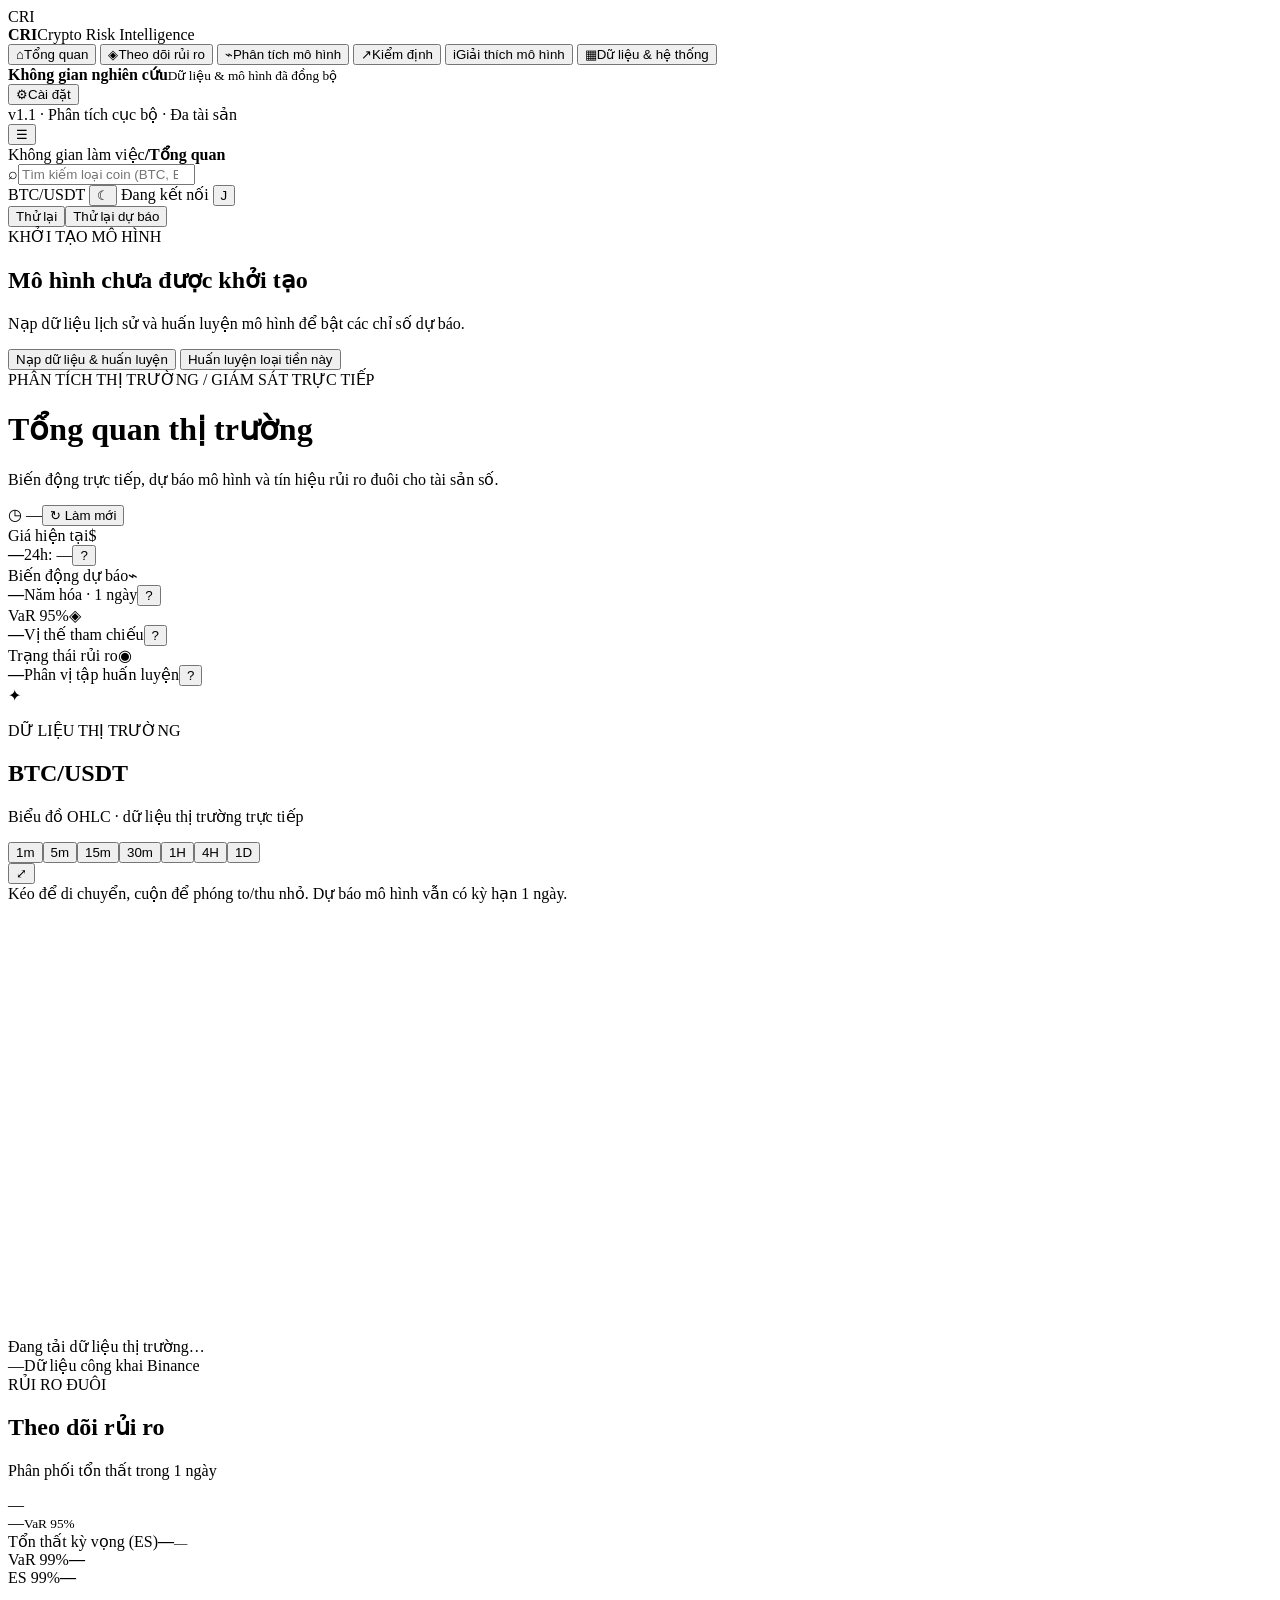
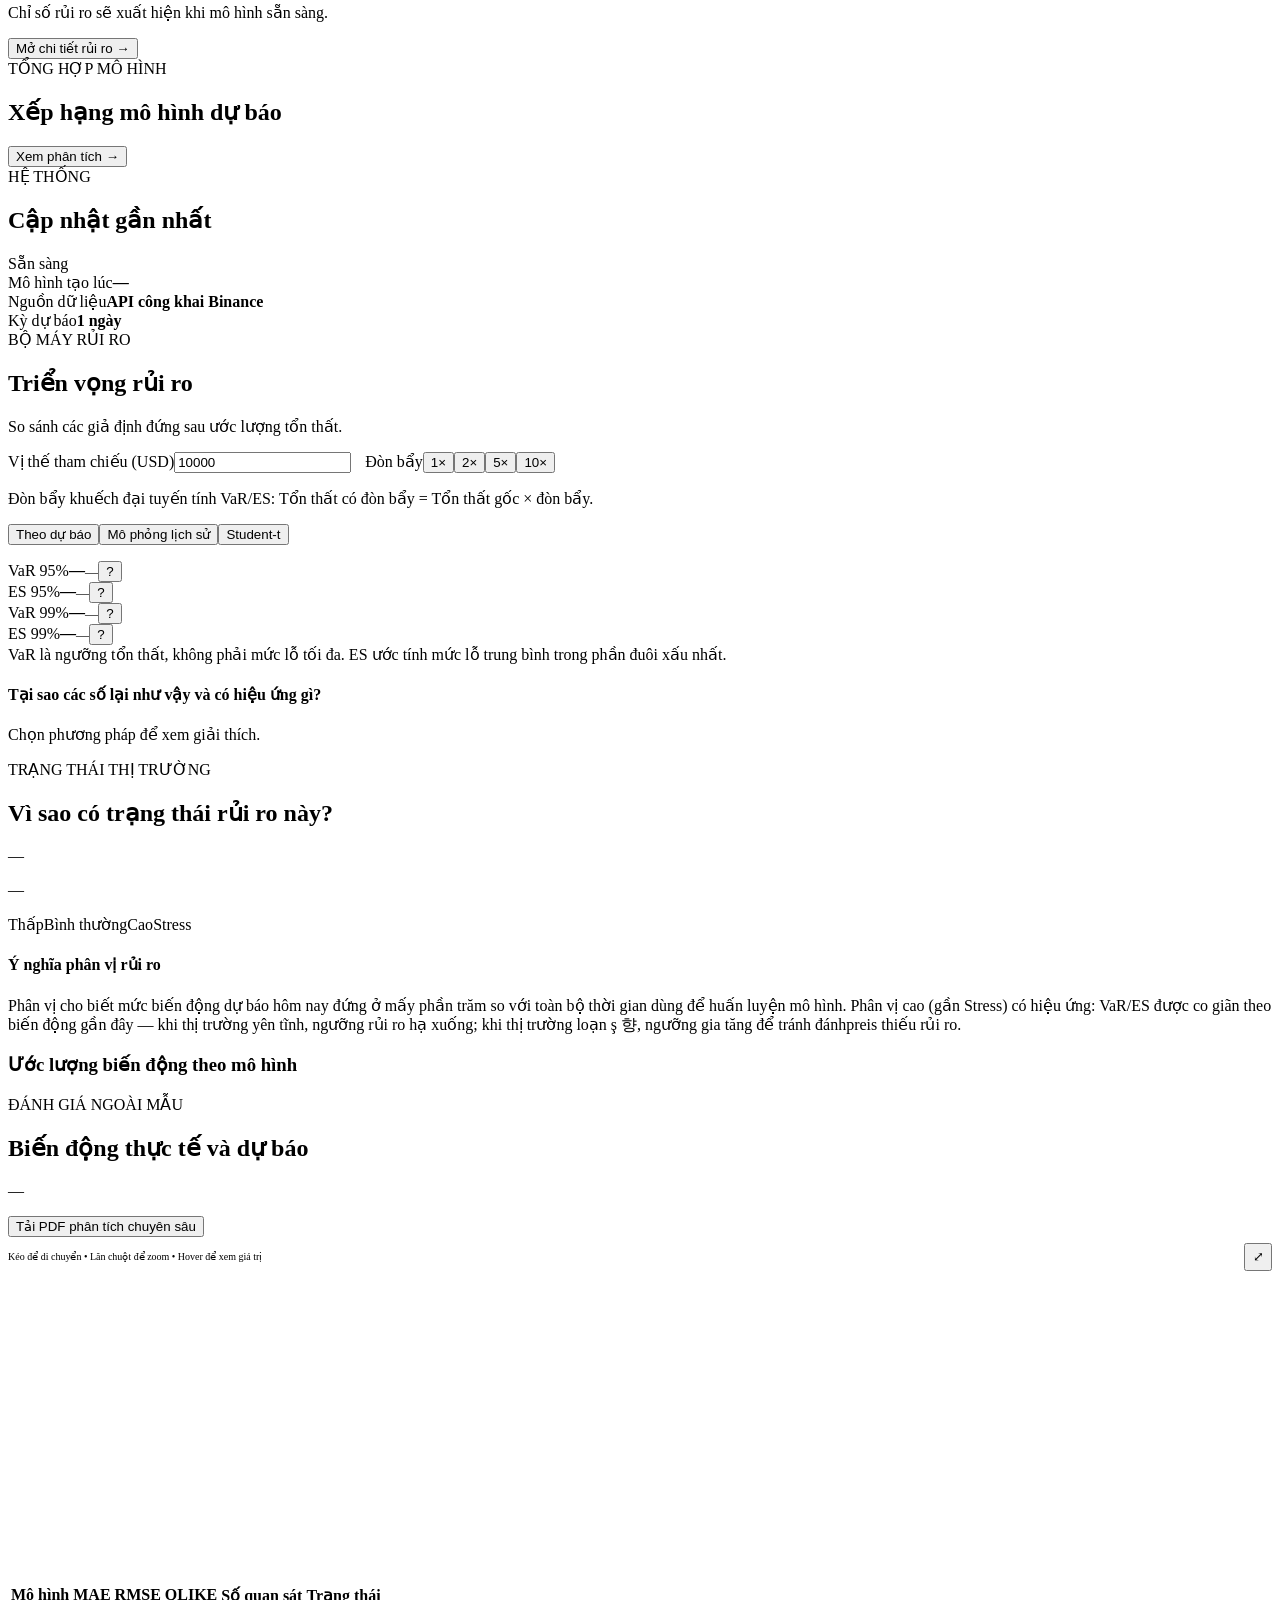
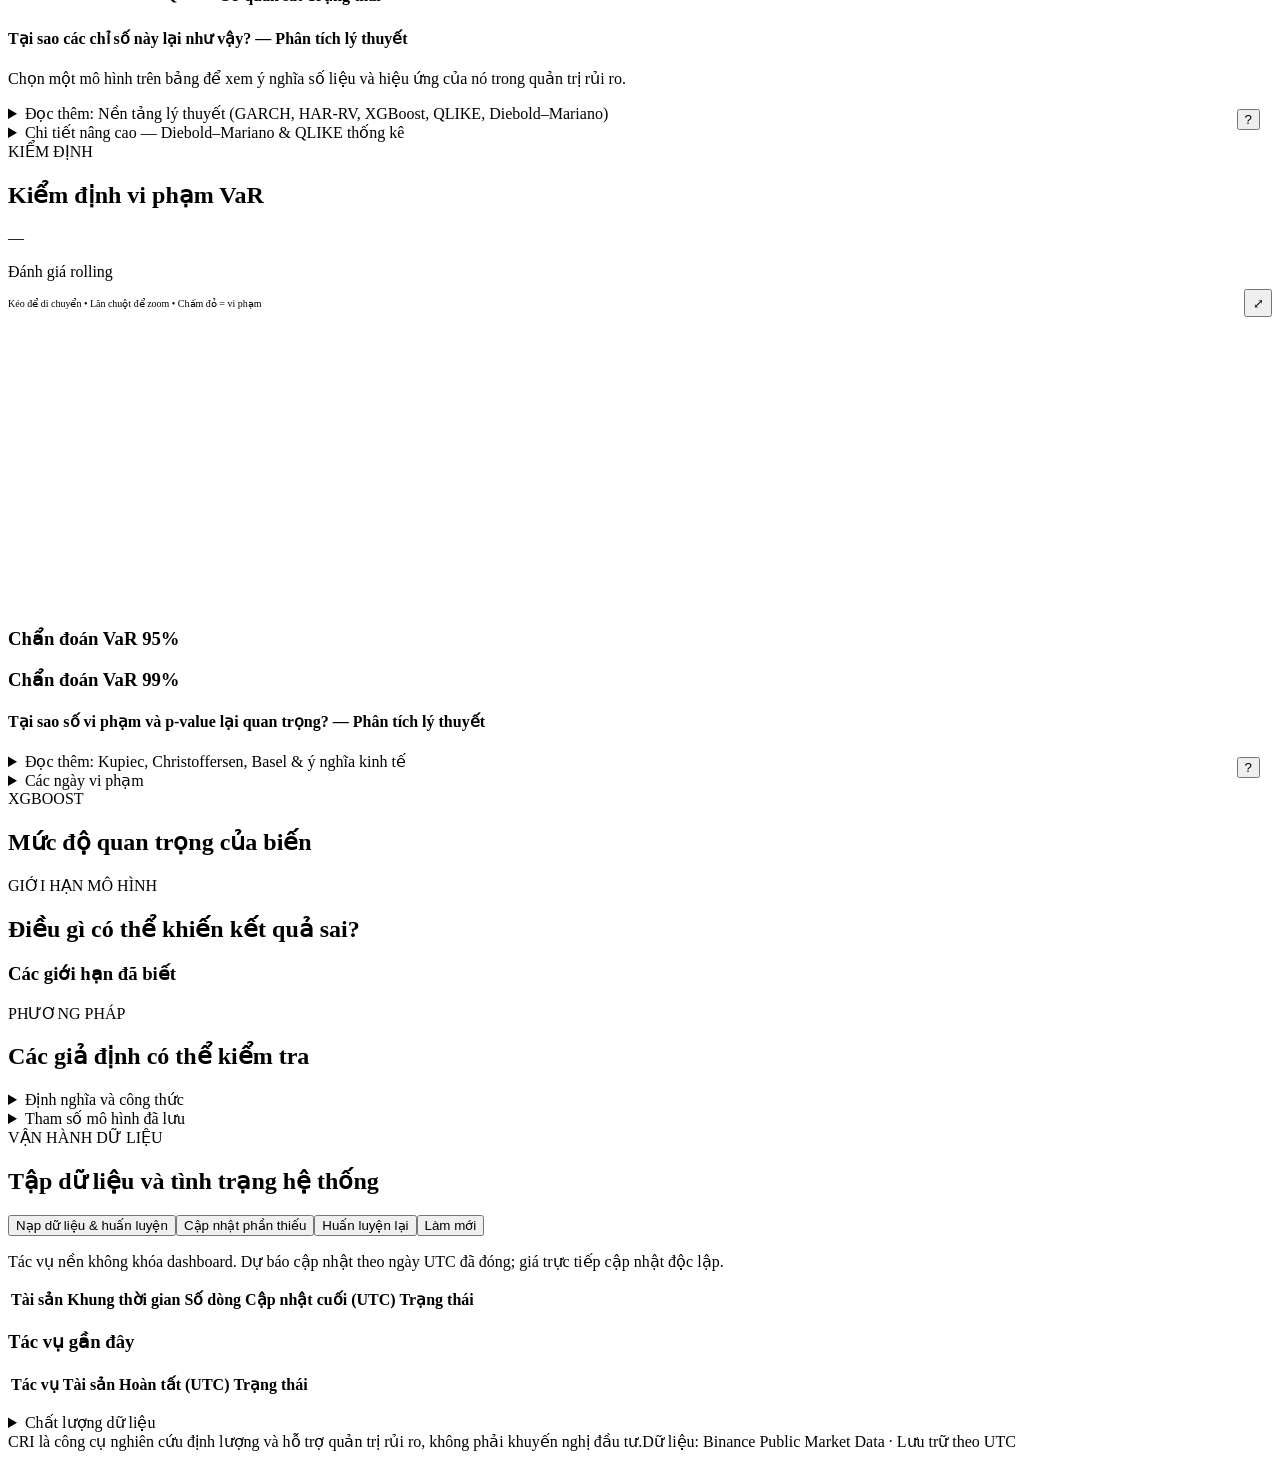
==== app/static/index.html @ 73b18fe4 "dashboard: import CRI v2 (35 coin, leverage, PDF report)" ====
<!doctype html>
<html lang="vi" data-theme="dark">
<head>
  <meta charset="utf-8">
  <meta name="viewport" content="width=device-width, initial-scale=1">
  <meta name="color-scheme" content="dark light">
  <title>CRI — Crypto Risk Intelligence</title>
  <link rel="stylesheet" href="/static/style.css">
</head>
<body>
  <div class="app-shell">
    <aside class="sidebar" id="sidebar">
      <div class="brand">
        <div class="brand-mark" aria-hidden="true"><span>C</span><span>R</span><span>I</span></div>
        <div><strong>CRI</strong><span>Crypto Risk Intelligence</span></div>
      </div>

      <nav class="primary-nav" aria-label="Điều hướng chính">
        <button class="nav-item active" data-view="dashboard"><span class="nav-icon">⌂</span><span>Tổng quan</span></button>
        <button class="nav-item" data-view="risk"><span class="nav-icon">◈</span><span>Theo dõi rủi ro</span></button>
        <button class="nav-item" data-view="models"><span class="nav-icon">⌁</span><span>Phân tích mô hình</span></button>
        <button class="nav-item" data-view="backtest"><span class="nav-icon">↗</span><span>Kiểm định</span></button>
        <button class="nav-item" data-view="explain"><span class="nav-icon">i</span><span>Giải thích mô hình</span></button>
        <button class="nav-item" data-view="data"><span class="nav-icon">▦</span><span>Dữ liệu &amp; hệ thống</span></button>
      </nav>

      <div class="sidebar-bottom">
        <div class="sidebar-note"><span class="live-dot"></span><div><strong>Không gian nghiên cứu</strong><small>Dữ liệu &amp; mô hình đã đồng bộ</small></div></div>
        <button class="nav-item" data-view="data"><span class="nav-icon">⚙</span><span>Cài đặt</span></button>
        <div class="sidebar-foot">v1.1 · Phân tích cục bộ · Đa tài sản</div>
      </div>
    </aside>

    <main class="app-main">
      <header class="topbar">
        <button class="icon-button mobile-menu" id="mobile-menu" aria-label="Mở menu">☰</button>
        <div class="breadcrumb"><span>Không gian làm việc</span><b>/</b><strong id="breadcrumb-title">Tổng quan</strong></div>
        <div class="topbar-actions">
          <div class="search-wrap" style="position:relative"><label class="search-box"><span>⌕</span><input id="global-search" type="search" placeholder="Tìm kiếm loại coin (BTC, ETH, SOL…)" aria-label="Tìm kiếm loại tiền điện tử" autocomplete="off"></label><div id="coin-dropdown" class="coin-dropdown hidden" role="listbox" aria-label="Chọn tài sản"></div></div>
          <span id="current-coin" class="status-pill ready" title="Tài sản đang xem">BTC/USDT</span>
          <button class="icon-button" id="theme-toggle" type="button" aria-label="Chuyển giao diện">☾</button>
<span id="conn-badge" class="status-pill neutral"><span class="status-dot"></span>Đang kết nối</span>
          <button class="avatar" type="button" aria-label="Tài khoản">J</button>
        </div>
      </header>

      <div id="stale-banner" class="notice hidden"><span id="stale-text"></span><button id="btn-retry-live" class="text-button">Thử lại</button><button id="btn-retry-forecast" class="text-button">Thử lại dự báo</button></div>
      <div id="empty-state" class="empty-state hidden">
<span class="eyebrow">KHỞI TẠO MÔ HÌNH</span><h2 id="empty-title">Mô hình chưa được khởi tạo</h2>
        <p id="empty-text">Nạp dữ liệu lịch sử và huấn luyện mô hình để bật các chỉ số dự báo.</p>
        <button id="btn-prepare-browser" class="button primary">Nạp dữ liệu &amp; huấn luyện</button>
        <button id="btn-prepare-symbol" class="button ghost hidden">Huấn luyện loại tiền này</button>
      </div>

      <div class="content-wrap">
        <div class="page-heading">
        <div><span class="eyebrow">PHÂN TÍCH THỊ TRƯỜNG / GIÁM SÁT TRỰC TIẾP</span><h1 id="page-title">Tổng quan thị trường</h1><p id="page-subtitle">Biến động trực tiếp, dự báo mô hình và tín hiệu rủi ro đuôi cho tài sản số.</p></div>
<div class="heading-meta"><span class="date-chip">◷ <span id="last-sync">—</span></span><button class="button ghost" id="refresh-all">↻ Làm mới</button></div>
        </div>

        <section class="view active" id="view-dashboard" data-view-panel="dashboard">
          <div class="kpi-grid">
            <article class="metric-card accent-cyan"><div class="metric-top"><span>Giá hiện tại</span><span class="metric-icon">$</span></div><strong id="kpi-price" class="metric-value skeleton">—</strong><span id="kpi-change" class="metric-delta muted">24h: —</span><button class="help-chip" id="help-price" title="Giải thích">?</button></article>
            <article class="metric-card accent-violet"><div class="metric-top"><span>Biến động dự báo</span><span class="metric-icon">⌁</span></div><strong id="kpi-fvol" class="metric-value">—</strong><span id="kpi-fvol-sub" class="metric-delta muted">Năm hóa · 1 ngày</span><button class="help-chip" id="help-fvol" title="Giải thích">?</button></article>
            <article class="metric-card accent-amber"><div class="metric-top"><span>VaR 95%</span><span class="metric-icon">◈</span></div><strong id="kpi-var" class="metric-value">—</strong><span id="kpi-var-sub" class="metric-delta muted">Vị thế tham chiếu</span><button class="help-chip" id="help-var" title="Giải thích">?</button></article>
            <article class="metric-card accent-green"><div class="metric-top"><span>Trạng thái rủi ro</span><span class="metric-icon">◉</span></div><strong id="kpi-regime" class="metric-value">—</strong><span id="kpi-regime-sub" class="metric-delta muted">Phân vị tập huấn luyện</span><button class="help-chip" id="help-regime" title="Giải thích">?</button></article>
            <span data-tip="vol" style="display:none"></span><span data-tip="fvol" style="display:none"></span><span data-tip="var" style="display:none"></span><span data-tip="es" style="display:none"></span><span data-tip="qlike" style="display:none"></span><span data-tip="breach" style="display:none"></span><span data-tip="rv" style="display:none"></span><span data-tip="oos" style="display:none"></span>
          </div>

          <div id="summary-band" class="insight-banner hidden"><span class="insight-symbol">✦</span><p id="summary-text"></p></div>

          <div class="dashboard-grid">
            <article class="panel chart-panel large-panel">
              <div class="panel-heading"><div><span class="eyebrow">DỮ LIỆU THỊ TRƯỜNG</span><h2 id="chart-title">BTC/USDT</h2><p class="panel-subtitle">Biểu đồ OHLC · dữ liệu thị trường trực tiếp</p></div><div class="panel-actions"><div class="range-switch" id="tf-seg"><button data-tf="1m">1m</button><button data-tf="5m">5m</button><button data-tf="15m">15m</button><button data-tf="30m">30m</button><button data-tf="1h" class="active">1H</button><button data-tf="4h">4H</button><button data-tf="1d">1D</button></div><button id="chart-reset" class="icon-button" title="Đặt lại góc nhìn">⤢</button></div></div>
              <div class="chart-note">Kéo để di chuyển, cuộn để phóng to/thu nhỏ. Dự báo mô hình vẫn có kỳ hạn 1 ngày.</div>
<div class="chart-wrap"><canvas id="main-chart" height="430"></canvas><div id="chart-tooltip" class="tooltip hidden"></div><div id="chart-loading" class="chart-loading hidden">Đang tải dữ liệu thị trường…</div></div>
<div class="chart-foot"><span id="chart-meta">—</span><span id="price-src">Dữ liệu công khai Binance</span></div>
            </article>

<article class="panel risk-panel"><div class="panel-heading"><div><span class="eyebrow">RỦI RO ĐUÔI</span><h2>Theo dõi rủi ro</h2><p class="panel-subtitle">Phân phối tổn thất trong 1 ngày</p></div><span class="risk-badge" id="risk-badge">—</span></div><div class="risk-gauge"><div class="gauge-ring"><span id="r-var95">—</span><small>VaR 95%</small></div><div class="risk-stat"><span>Tổn thất kỳ vọng (ES)</span><strong id="r-es95">—</strong><small id="r-es95-pct">—</small></div></div><div class="risk-divider"></div><div class="risk-mini-grid"><div><span>VaR 99%</span><strong id="r-var99">—</strong></div><div><span>ES 99%</span><strong id="r-es99">—</strong></div></div><p id="risk-interpretation" class="panel-copy">Chỉ số rủi ro sẽ xuất hiện khi mô hình sẵn sàng.</p><div id="risk-model-note" class="panel-copy muted-note"></div><button class="button secondary full" data-view-jump="risk">Mở chi tiết rủi ro <span>→</span></button></article>
          </div>

          <div class="bottom-grid">
            <article class="panel"><div class="panel-heading"><div><span class="eyebrow">TỔNG HỢP MÔ HÌNH</span><h2>Xếp hạng mô hình dự báo</h2></div><button class="text-button" data-view-jump="models">Xem phân tích →</button></div><div id="model-vol-list" class="model-list"><div class="loading-line"></div><div class="loading-line short"></div><div class="loading-line"></div></div></article>
            <article class="panel"><div class="panel-heading"><div><span class="eyebrow">HỆ THỐNG</span><h2>Cập nhật gần nhất</h2></div><span class="status-pill ready">Sẵn sàng</span></div><div class="system-summary"><div><span>Mô hình tạo lúc</span><strong id="kpi-updated">—</strong></div><div><span>Nguồn dữ liệu</span><strong>API công khai Binance</strong></div><div><span>Kỳ dự báo</span><strong>1 ngày</strong></div></div></article>
          </div>
        </section>

        <section class="view hidden" id="view-risk" data-view-panel="risk">
          <div class="section-grid two-col"><article class="panel"><div class="panel-heading"><div><span class="eyebrow">BỘ MÁY RỦI RO</span><h2>Triển vọng rủi ro</h2><p class="panel-subtitle">So sánh các giả định đứng sau ước lượng tổn thất.</p></div><div style="display:flex;gap:14px;flex-wrap:wrap;align-items:end"><label class="input-label">Vị thế tham chiếu (USD)<input id="position-input" type="number" min="100" step="1000" value="10000"></label><label class="input-label">Đòn bẩy<input id="leverage-input" type="hidden" value="1"><span class="range-switch wide" id="leverage-seg" role="tablist"><button data-lev="1" class="active">1×</button><button data-lev="2">2×</button><button data-lev="5">5×</button><button data-lev="10">10×</button></span></label></div><p class="panel-copy muted-note" id="leverage-note">Đòn bẩy khuếch đại tuyến tính VaR/ES: Tổn thất có đòn bẩy = Tổn thất gốc × đòn bẩy.</p></div><div class="range-switch wide" id="method-seg"><button class="active" data-method="forecast_based">Theo dự báo</button><button data-method="historical_simulation">Mô phỏng lịch sử</button><button data-method="parametric_student_t">Student-t</button></div><p id="risk-method-note" class="panel-copy"></p><div class="risk-grid"><div class="risk-box" style="position:relative;"><span>VaR 95%</span><strong id="risk-var95-large">—</strong><small id="risk-var95-pct">—</small><button class="help-chip" id="help-var95" title="Giải thích VaR 95%">?</button></div><div class="risk-box" style="position:relative;"><span>ES 95%</span><strong id="risk-es95-large">—</strong><small id="risk-es95-pct">—</small><button class="help-chip" id="help-es95" title="Giải thích ES 95%">?</button></div><div class="risk-box warning" style="position:relative;"><span>VaR 99%</span><strong id="risk-var99-large">—</strong><small id="risk-var99-pct">—</small><button class="help-chip" id="help-var99" title="Giải thích VaR 99%">?</button></div><div class="risk-box warning" style="position:relative;"><span>ES 99%</span><strong id="risk-es99-large">—</strong><small id="risk-es99-pct">—</small><button class="help-chip" id="help-es99" title="Giải thích ES 99%">?</button></div></div><div class="callout">VaR là ngưỡng tổn thất, không phải mức lỗ tối đa. ES ước tính mức lỗ trung bình trong phần đuôi xấu nhất.</div><div class="explainer"><h4>Tại sao các số lại như vậy và có hiệu ứng gì?</h4><p id="risk-explain-text">Chọn phương pháp để xem giải thích.</p></div></article><article class="panel"><div class="panel-heading"><div><span class="eyebrow">TRẠNG THÁI THỊ TRƯỜNG</span><h2>Vì sao có trạng thái rủi ro này?</h2></div><span id="risk-regime-label" class="status-pill neutral">—</span></div><p id="regime-desc" class="panel-copy">—</p><div class="regime-scale" id="regime-scale"><span>Thấp</span><span>Bình thường</span><span>Cao</span><span>Stress</span><i id="regime-marker"></i></div><dl id="vol-kv" class="definition-list"></dl><div class="explainer"><h4>Ý nghĩa phân vị rủi ro</h4><p>Phân vị cho biết mức biến động dự báo hôm nay đứng ở mấy phần trăm so với toàn bộ thời gian dùng để huấn luyện mô hình. Phân vị cao (gần Stress) có hiệu ứng: VaR/ES được co giãn theo biến động gần đây — khi thị trường yên tĩnh, ngưỡng rủi ro hạ xuống; khi thị trường loạn ş 향, ngưỡng gia tăng để tránh đánhpreis thiếu rủi ro.</p></div><h3 class="subheading">Ước lượng biến động theo mô hình</h3><div id="risk-model-list"></div></article></div>
        </section>

        <section class="view hidden" id="view-models" data-view-panel="models"><article class="panel" style="position:relative;"><div class="panel-heading"><div><span class="eyebrow">ĐÁNH GIÁ NGOÀI MẪU</span><h2>Biến động thực tế và dự báo</h2><p id="perf-note" class="panel-subtitle">—</p></div><div class="panel-actions"><button id="btn-pdf-models" class="button ghost">Tải PDF phân tích chuyên sâu</button></div><div id="perf-legend" class="legend"></div></div><div class="chart-note" style="display:flex;justify-content:space-between;align-items:center;margin:6px 0 8px;"><span style="color:var(--muted-2);font-size:10px;">Kéo để di chuyển • Lăn chuột để zoom • Hover để xem giá trị</span><button id="chart-reset-perf" class="icon-button" title="Đặt lại góc nhìn" style="width:28px;height:28px;">⤢</button></div><div class="chart-wrap short"><canvas id="perf-chart" height="300"></canvas><div id="perf-tooltip" class="tooltip hidden"></div></div><div class="table-wrap"><table id="metrics-table"><thead><tr><th>Mô hình</th><th>MAE</th><th>RMSE</th><th>QLIKE</th><th>Số quan sát</th><th>Trạng thái</th></tr></thead><tbody></tbody></table></div><div class="explainer"><h4>Tại sao các chỉ số này lại như vậy? — Phân tích lý thuyết</h4><p id="models-explain-text">Chọn một mô hình trên bảng để xem ý nghĩa số liệu và hiệu ứng của nó trong quản trị rủi ro.</p><ul id="models-explain-list"></ul><details><summary>Đọc thêm: Nền tảng lý thuyết (GARCH, HAR-RV, XGBoost, QLIKE, Diebold–Mariano)</summary><div class="details-body" id="models-theory"><p><b>Historical 22d</b> là benchmark ngây thơ (naïve): trung bình RV 22 ngày, không tham số. Nếu mô hình phức tạp không vượt được nó thì không có giá trị gia tăng.</p><p><b>GARCH(1,1)-t</b> (Bollerslev 1986): σ²ₜ = ω + α·ε²ₜ₋₁ + β·σ²ₜ₋₁, phần dư Student-t. Nắm <i>cụm biến động</i> (volatility clustering) và đuôi dày. α đo phản ứng cú sốc, β đo tính bền. Hạn chế: đối xứng, không bắt được đòn bẩy âm/dương khác nhau.</p><p><b>HAR-RV</b> (Corsi 2009): RVₜ₊₁ = β₀ + β<sub>d</sub>RVₜ + β<sub>w</sub>RV̄⁵ + β<sub>m</sub>RV̄²². Mô phỏng hành vi đa chân trời của các nhóm giao dịch ngắn/trung/dài hạn — là chuẩn học thuật cho realized volatility, tuyến tính nhưng bắt được trí nhớ dài.</p><p><b>XGBoost</b> (Chen & Guestrin 2016): cây tăng cường trên lag RV, lợi suất, biên độ cao-thấp, khối lượng, RV chéo. Bắt phi tuyến & tương tác; nguy cơ overfit được kìm bằng đánh giá OOS nghiêm ngặt theo thời gian.</p><p><b>QLIKE</b> (Patton 2011): QLIKE = σ̂²/σ² − log(σ̂²/σ²) −1. Là hàm mất mát <i>robust</i> cho biến động: bảo toàn thứ hạng mô hình dù dùng proxy nhiễu (realized variance), và phạt mạnh hơn khi dự báo thấp hơn thực tế (nguy hiểm cho rủi ro). Vì vậy QLIKE thấp nhất = tiêu chí chọn mô hình chính.</p><p><b>Diebold–Mariano</b> (Diebold & Mariano 1995; Harvey-Leybourne-Newbold 1997): kiểm định H₀: hai dự báo có độ chính xác bằng nhau, dùng chênh lệch mất mát bình phương, hiệu chỉnh tự tương quan. p &lt; 0.05 ⇒ khác biệt có ý nghĩa thống kê.</p><p><b>Hiệu ứng kinh tế:</b> Mô hình QLIKE thấp ⇒ VaR/ES tin cậy hơn ⇒ định cỡ bảo hiểm, giới hạn vị thế ổn định hơn; ngược lại dẫn tới thiếu/thừa bảo vệ.</p></div></details></div><button class="help-chip" id="help-models" title="Giải thích biểu đồ & chỉ số" style="position:absolute; right:12px; bottom:12px;">?</button><details><summary>Chi tiết nâng cao — Diebold–Mariano & QLIKE thống kê</summary><div class="details-body"><p>Diebold–Mariano, QLIKE: thước đo sai số dự báo biến động.</p><div id="dm-box"></div></div></details></article></section>

        <section class="view hidden" id="view-backtest" data-view-panel="backtest"><article class="panel" style="position:relative;"><div class="panel-heading"><div><span class="eyebrow">KIỂM ĐỊNH</span><h2>Kiểm định vi phạm VaR</h2><p id="bt-method" class="panel-subtitle">—</p></div><div class="panel-actions"><span class="status-pill neutral">Đánh giá rolling</span></div><div id="bt-legend" class="legend" style="margin:8px 0;"></div></div><div class="chart-note" style="display:flex;justify-content:space-between;align-items:center;margin:6px 0 8px;"><span style="color:var(--muted-2);font-size:10px;">Kéo để di chuyển • Lăn chuột để zoom • Chấm đỏ = vi phạm</span><button id="chart-reset-bt" class="icon-button" title="Đặt lại góc nhìn" style="width:28px;height:28px;">⤢</button></div><div class="chart-wrap short"><canvas id="bt-chart" height="280"></canvas><div id="bt-tooltip" class="tooltip hidden"></div></div><div class="section-grid two-col inner"><div><h3 class="subheading">Chẩn đoán VaR 95%</h3><div id="bt95"></div></div><div><h3 class="subheading">Chẩn đoán VaR 99%</h3><div id="bt99"></div></div></div><div class="explainer"><h4>Tại sao số vi phạm và p-value lại quan trọng? — Phân tích lý thuyết</h4><ul id="bt-explain-list"></ul><details><summary>Đọc thêm: Kupiec, Christoffersen, Basel & ý nghĩa kinh tế</summary><div class="details-body"><p><b>Kupiec UC (1995)</b> kiểm định <i>bao phủ vô điều kiện</i>: H₀: tỷ lệ vi phạm = 1−α (5% cho VaR95, 1% cho VaR99). Thống kê LR<sub>uc</sub> ~ χ²(1). p lớn ⇒ không bác bỏ ⇒ tỷ lệ đúng. Tương tự traffic-light Basel: với 250 ngày, VaR99 xanh &lt;4 vi phạm, vàng 4–9, đỏ ≥10.</p><p><b>Christoffersen CC (1998)</b> mở rộng Kupiec: kiểm tra đồng thời bao phủ vô điều kiện + <i>tính độc lập</i> (vi phạm có cụm thành cụm hay không) bằng xích Markov 2 trạng thái. LR<sub>cc</sub> ~ χ²(2). Vi phạm cụm ⇒ rủi ro hệ thống, mô hình thiếu động — dù tỷ lệ chung đúng, cụm vẫn nguy hiểm vì lỗ dồn dập.</p><p><b>Ý nghĩa biểu đồ:</b> Đường xám = Lossₜ, xanh/vàng = VaR95/99; chấm đỏ = ngày vi phạm. Chuỗi chấm đỏ liên tiếp ⇒ dấu hiệu cụm (Christoffersen p nhỏ). Ngày vi phạm chi tiết liệt kê ở bảng dưới, dùng để đối chiếu sự kiện thị trường.</p><p><b>Hiệu ứng:</b> Tỷ lệ thực tế cao hơn kỳ vọng nhiều hoặc p nhỏ ⇒ ngưỡng VaR đánh giá thiếu rủi ro ⇒ cần nắm giữ bảo vệ lớn hơn/giảm vị thế. Ngược lại, quá ít vi phạm ⇒ VaR quá bảo thủ ⇒ chi phí vốn cao.</p></div></details></div><button class="help-chip" id="help-backtest" title="Giải thích kiểm định VaR" style="position:absolute; right:12px; bottom:12px;">?</button><details><summary>Các ngày vi phạm</summary><div class="table-wrap"><table id="breach-table"><thead><tr><th>Ngày (UTC)</th><th>Tổn thất thực tế</th><th>VaR 95%</th><th>VaR 99%</th><th>Loại</th></tr></thead><tbody></tbody></table></div></details></article></section>

        <section class="view hidden" id="view-explain" data-view-panel="explain"><div class="section-grid two-col"><article class="panel"><div class="panel-heading"><div><span class="eyebrow">XGBOOST</span><h2>Mức độ quan trọng của biến</h2></div></div><div id="importance-list"></div><p id="importance-note" class="panel-copy"></p></article><article class="panel"><div class="panel-heading"><div><span class="eyebrow">GIỚI HẠN MÔ HÌNH</span><h2>Điều gì có thể khiến kết quả sai?</h2></div></div><ul id="wrong-list" class="plain-list"></ul><h3 class="subheading">Các giới hạn đã biết</h3><ul id="limit-list" class="plain-list"></ul></article></div><article class="panel"><div class="panel-heading"><div><span class="eyebrow">PHƯƠNG PHÁP</span><h2>Các giả định có thể kiểm tra</h2></div></div><details><summary>Định nghĩa và công thức</summary><div id="method-defs" class="details-body"></div></details><details><summary>Tham số mô hình đã lưu</summary><pre id="method-params" class="code"></pre></details></article></section>

        <section class="view hidden" id="view-data" data-view-panel="data"><article class="panel"><div class="panel-heading"><div><span class="eyebrow">VẬN HÀNH DỮ LIỆU</span><h2>Tập dữ liệu và tình trạng hệ thống</h2></div><div class="button-row"><button id="btn-prepare-data" class="button primary">Nạp dữ liệu &amp; huấn luyện</button><button id="btn-update" class="button ghost">Cập nhật phần thiếu</button><button id="btn-retrain" class="button ghost">Huấn luyện lại</button><button id="btn-refresh-status" class="button ghost">Làm mới</button></div></div><p class="panel-copy">Tác vụ nền không khóa dashboard. Dự báo cập nhật theo ngày UTC đã đóng; giá trực tiếp cập nhật độc lập.</p><div class="table-wrap"><table id="dataset-table"><thead><tr><th>Tài sản</th><th>Khung thời gian</th><th>Số dòng</th><th>Cập nhật cuối (UTC)</th><th>Trạng thái</th></tr></thead><tbody></tbody></table></div><h3 class="subheading">Tác vụ gần đây</h3><div class="table-wrap"><table id="jobs-table"><thead><tr><th>Tác vụ</th><th>Tài sản</th><th>Hoàn tất (UTC)</th><th>Trạng thái</th></tr></thead><tbody></tbody></table></div><p id="job-status" class="panel-copy"></p><details><summary>Chất lượng dữ liệu</summary><div class="table-wrap"><table id="quality-table"><thead><tr><th>Tập dữ liệu</th><th>File</th><th>Số dòng</th><th>Khoảng trống</th><th>Trùng lặp</th><th>Lỗi OHLC</th><th>Khoảng UTC</th></tr></thead><tbody></tbody></table></div><p id="model-files-note" class="panel-copy"></p></details></article></section>
      </div>

      <footer class="app-footer"><span>CRI là công cụ nghiên cứu định lượng và hỗ trợ quản trị rủi ro, không phải khuyến nghị đầu tư.</span><span>Dữ liệu: Binance Public Market Data · Lưu trữ theo UTC</span></footer>
    </main>
  </div>

  <div id="toast" class="toast hidden"></div><div id="tip-pop" class="tip-pop hidden"></div>
  <script src="/static/app.js"></script>
</body>
</html>
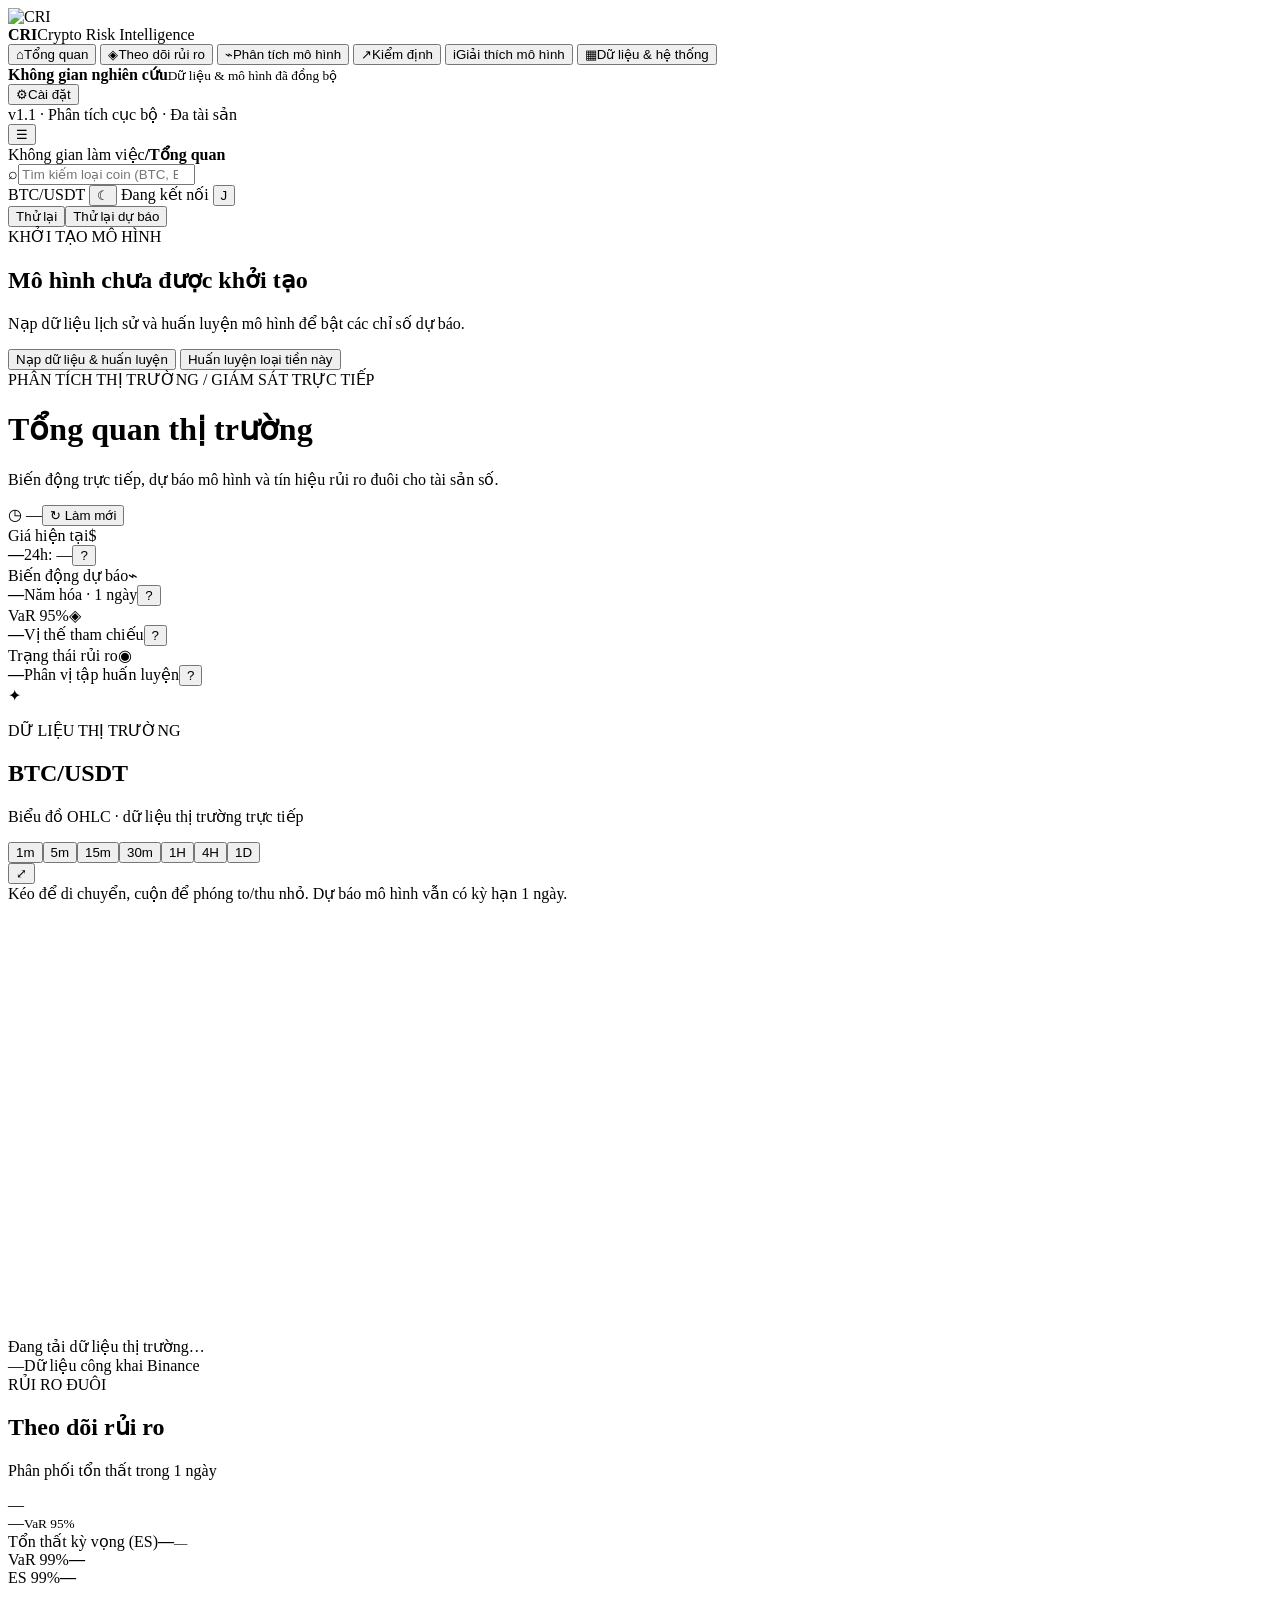
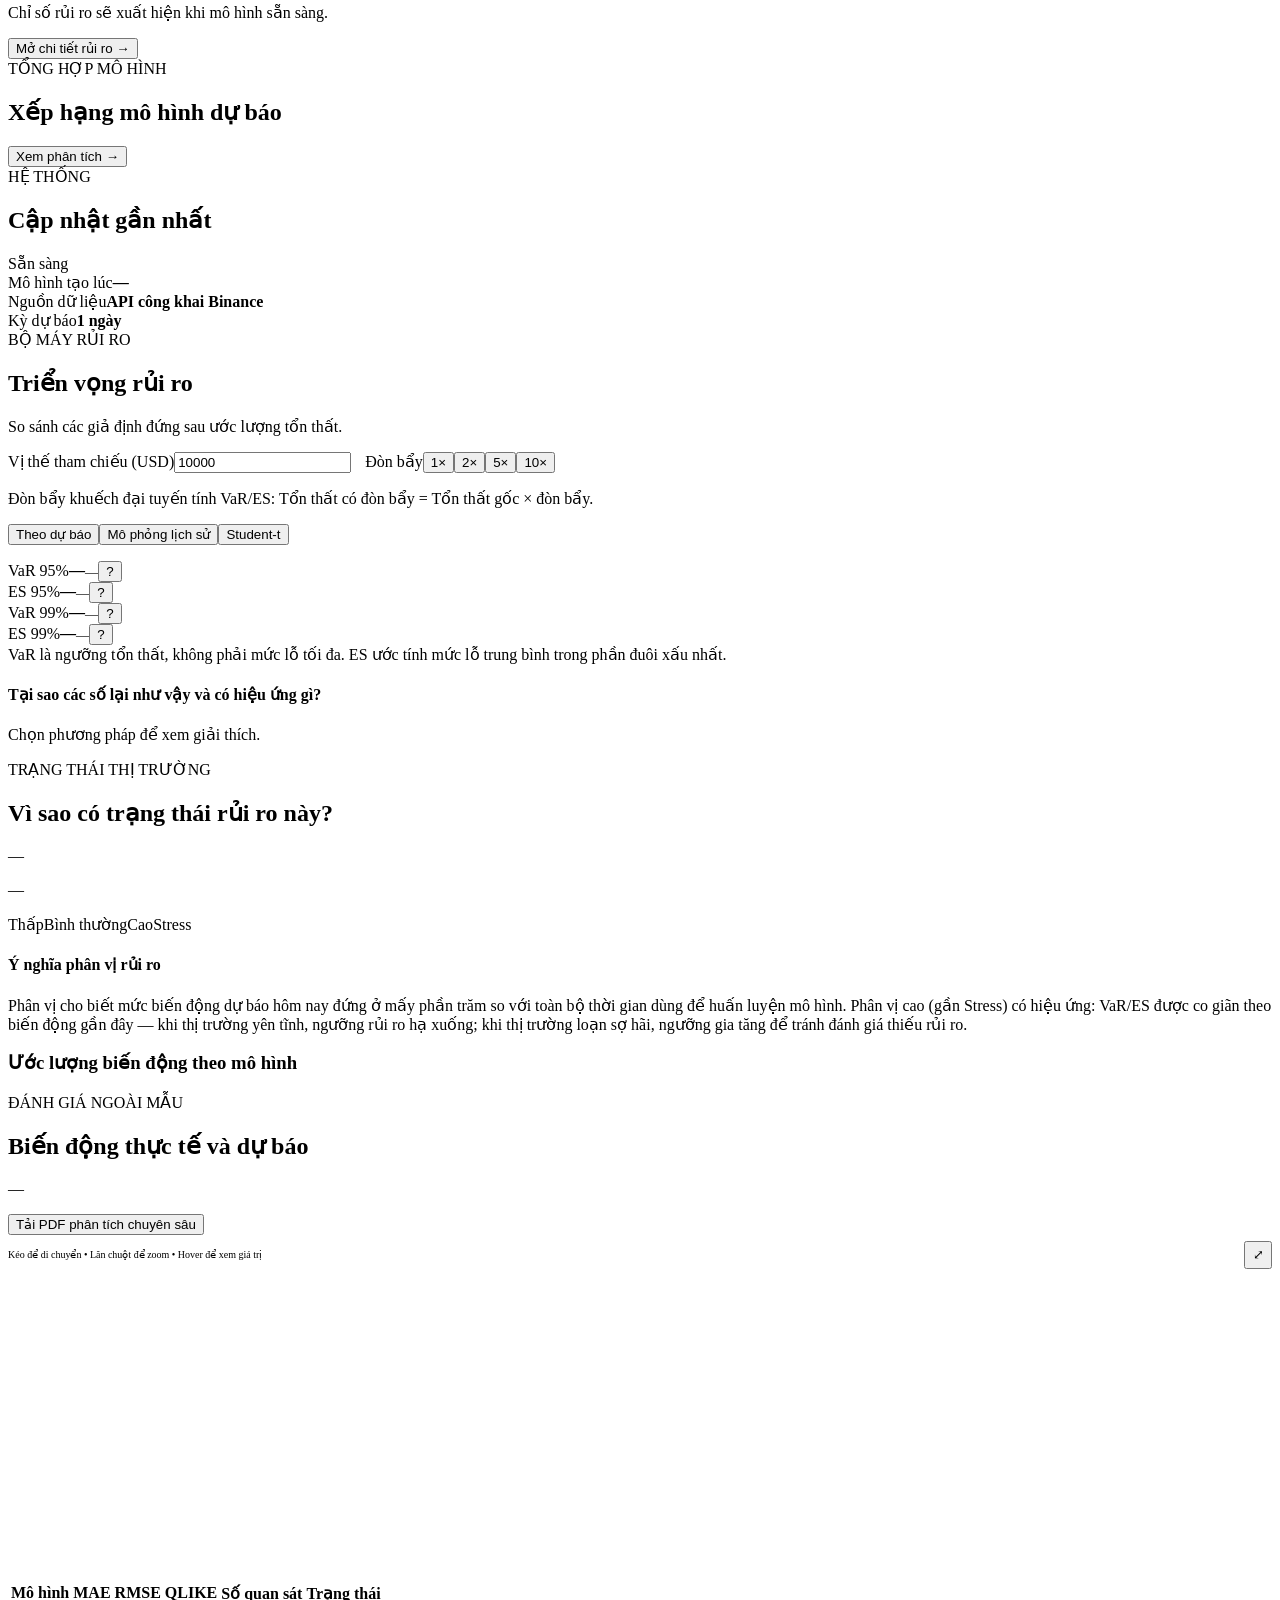
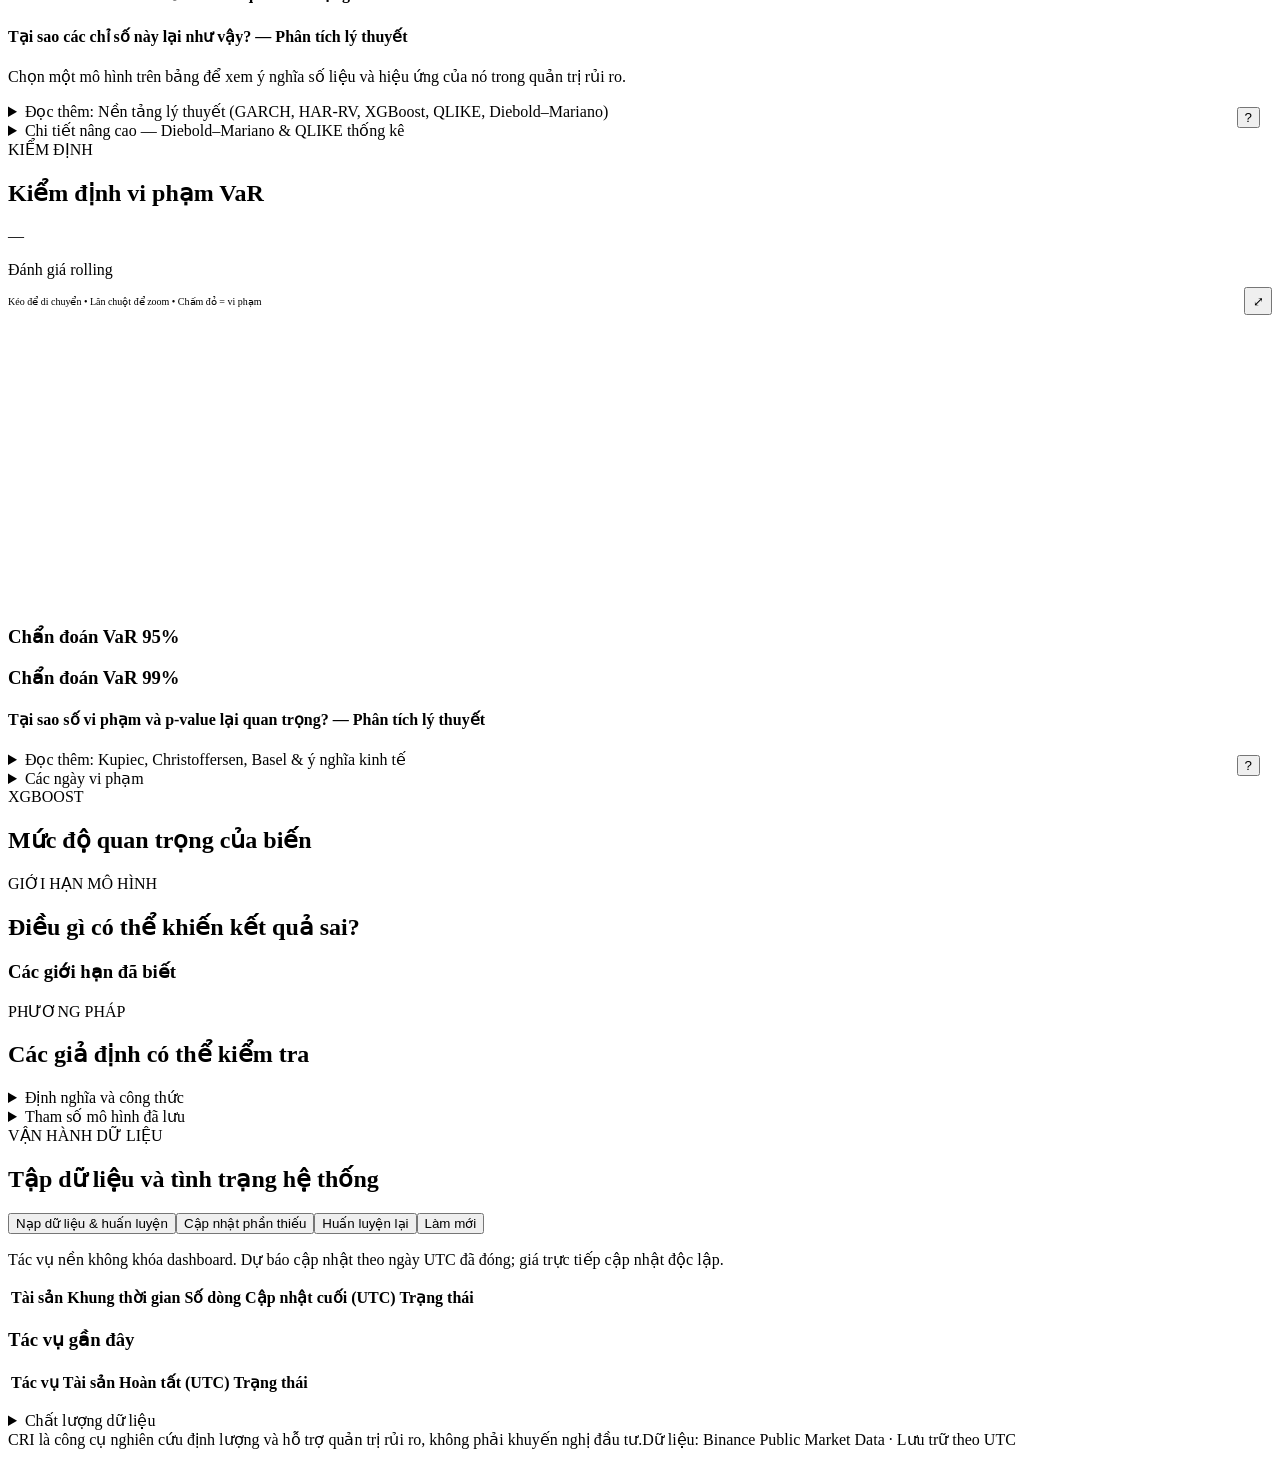
==== commit b6f68968: "dashboard: import CRI v2 (35 coin, leverage, PDF report)" ====
--- a/app/static/index.html
+++ b/app/static/index.html
@@ -5,13 +5,24 @@
   <meta name="viewport" content="width=device-width, initial-scale=1">
   <meta name="color-scheme" content="dark light">
   <title>CRI — Crypto Risk Intelligence</title>
+  <!-- CRI brand icon / favicon set -->
+  <link rel="icon" href="/static/icons/favicon.ico" sizes="any">
+  <link rel="icon" type="image/png" sizes="16x16" href="/static/icons/favicon-16.png">
+  <link rel="icon" type="image/png" sizes="32x32" href="/static/icons/favicon-32.png">
+  <link rel="icon" type="image/png" sizes="48x48" href="/static/icons/favicon-48.png">
+  <link rel="icon" type="image/png" sizes="192x192" href="/static/icons/cri-icon-192.png">
+  <link rel="icon" type="image/png" sizes="512x512" href="/static/icons/cri-icon-512.png">
+  <link rel="apple-touch-icon" sizes="180x180" href="/static/icons/apple-touch-icon.png">
+  <meta name="theme-color" content="#0a1020">
+  <meta name="application-name" content="CRI">
+  <meta name="apple-mobile-web-app-title" content="CRI">
   <link rel="stylesheet" href="/static/style.css">
 </head>
 <body>
   <div class="app-shell">
     <aside class="sidebar" id="sidebar">
       <div class="brand">
-        <div class="brand-mark" aria-hidden="true"><span>C</span><span>R</span><span>I</span></div>
+        <img class="brand-mark" src="/static/icons/cri-icon.png" alt="CRI" width="40" height="40" decoding="async">
         <div><strong>CRI</strong><span>Crypto Risk Intelligence</span></div>
       </div>
 
@@ -87,12 +98,12 @@
         </section>
 
         <section class="view hidden" id="view-risk" data-view-panel="risk">
-          <div class="section-grid two-col"><article class="panel"><div class="panel-heading"><div><span class="eyebrow">BỘ MÁY RỦI RO</span><h2>Triển vọng rủi ro</h2><p class="panel-subtitle">So sánh các giả định đứng sau ước lượng tổn thất.</p></div><div style="display:flex;gap:14px;flex-wrap:wrap;align-items:end"><label class="input-label">Vị thế tham chiếu (USD)<input id="position-input" type="number" min="100" step="1000" value="10000"></label><label class="input-label">Đòn bẩy<input id="leverage-input" type="hidden" value="1"><span class="range-switch wide" id="leverage-seg" role="tablist"><button data-lev="1" class="active">1×</button><button data-lev="2">2×</button><button data-lev="5">5×</button><button data-lev="10">10×</button></span></label></div><p class="panel-copy muted-note" id="leverage-note">Đòn bẩy khuếch đại tuyến tính VaR/ES: Tổn thất có đòn bẩy = Tổn thất gốc × đòn bẩy.</p></div><div class="range-switch wide" id="method-seg"><button class="active" data-method="forecast_based">Theo dự báo</button><button data-method="historical_simulation">Mô phỏng lịch sử</button><button data-method="parametric_student_t">Student-t</button></div><p id="risk-method-note" class="panel-copy"></p><div class="risk-grid"><div class="risk-box" style="position:relative;"><span>VaR 95%</span><strong id="risk-var95-large">—</strong><small id="risk-var95-pct">—</small><button class="help-chip" id="help-var95" title="Giải thích VaR 95%">?</button></div><div class="risk-box" style="position:relative;"><span>ES 95%</span><strong id="risk-es95-large">—</strong><small id="risk-es95-pct">—</small><button class="help-chip" id="help-es95" title="Giải thích ES 95%">?</button></div><div class="risk-box warning" style="position:relative;"><span>VaR 99%</span><strong id="risk-var99-large">—</strong><small id="risk-var99-pct">—</small><button class="help-chip" id="help-var99" title="Giải thích VaR 99%">?</button></div><div class="risk-box warning" style="position:relative;"><span>ES 99%</span><strong id="risk-es99-large">—</strong><small id="risk-es99-pct">—</small><button class="help-chip" id="help-es99" title="Giải thích ES 99%">?</button></div></div><div class="callout">VaR là ngưỡng tổn thất, không phải mức lỗ tối đa. ES ước tính mức lỗ trung bình trong phần đuôi xấu nhất.</div><div class="explainer"><h4>Tại sao các số lại như vậy và có hiệu ứng gì?</h4><p id="risk-explain-text">Chọn phương pháp để xem giải thích.</p></div></article><article class="panel"><div class="panel-heading"><div><span class="eyebrow">TRẠNG THÁI THỊ TRƯỜNG</span><h2>Vì sao có trạng thái rủi ro này?</h2></div><span id="risk-regime-label" class="status-pill neutral">—</span></div><p id="regime-desc" class="panel-copy">—</p><div class="regime-scale" id="regime-scale"><span>Thấp</span><span>Bình thường</span><span>Cao</span><span>Stress</span><i id="regime-marker"></i></div><dl id="vol-kv" class="definition-list"></dl><div class="explainer"><h4>Ý nghĩa phân vị rủi ro</h4><p>Phân vị cho biết mức biến động dự báo hôm nay đứng ở mấy phần trăm so với toàn bộ thời gian dùng để huấn luyện mô hình. Phân vị cao (gần Stress) có hiệu ứng: VaR/ES được co giãn theo biến động gần đây — khi thị trường yên tĩnh, ngưỡng rủi ro hạ xuống; khi thị trường loạn ş 향, ngưỡng gia tăng để tránh đánhpreis thiếu rủi ro.</p></div><h3 class="subheading">Ước lượng biến động theo mô hình</h3><div id="risk-model-list"></div></article></div>
+          <div class="section-grid two-col"><article class="panel"><div class="panel-heading"><div><span class="eyebrow">BỘ MÁY RỦI RO</span><h2>Triển vọng rủi ro</h2><p class="panel-subtitle">So sánh các giả định đứng sau ước lượng tổn thất.</p></div><div style="display:flex;gap:14px;flex-wrap:wrap;align-items:end"><label class="input-label">Vị thế tham chiếu (USD)<input id="position-input" type="number" min="100" step="1000" value="10000"></label><label class="input-label">Đòn bẩy<input id="leverage-input" type="hidden" value="1"><span class="range-switch wide" id="leverage-seg" role="tablist"><button data-lev="1" class="active">1×</button><button data-lev="2">2×</button><button data-lev="5">5×</button><button data-lev="10">10×</button></span></label></div><p class="panel-copy muted-note" id="leverage-note">Đòn bẩy khuếch đại tuyến tính VaR/ES: Tổn thất có đòn bẩy = Tổn thất gốc × đòn bẩy.</p></div><div class="range-switch wide" id="method-seg"><button class="active" data-method="forecast_based">Theo dự báo</button><button data-method="historical_simulation">Mô phỏng lịch sử</button><button data-method="parametric_student_t">Student-t</button></div><p id="risk-method-note" class="panel-copy"></p><div class="risk-grid"><div class="risk-box" style="position:relative;"><span>VaR 95%</span><strong id="risk-var95-large">—</strong><small id="risk-var95-pct">—</small><button class="help-chip" id="help-var95" title="Giải thích VaR 95%">?</button></div><div class="risk-box" style="position:relative;"><span>ES 95%</span><strong id="risk-es95-large">—</strong><small id="risk-es95-pct">—</small><button class="help-chip" id="help-es95" title="Giải thích ES 95%">?</button></div><div class="risk-box warning" style="position:relative;"><span>VaR 99%</span><strong id="risk-var99-large">—</strong><small id="risk-var99-pct">—</small><button class="help-chip" id="help-var99" title="Giải thích VaR 99%">?</button></div><div class="risk-box warning" style="position:relative;"><span>ES 99%</span><strong id="risk-es99-large">—</strong><small id="risk-es99-pct">—</small><button class="help-chip" id="help-es99" title="Giải thích ES 99%">?</button></div></div><div class="callout">VaR là ngưỡng tổn thất, không phải mức lỗ tối đa. ES ước tính mức lỗ trung bình trong phần đuôi xấu nhất.</div><div class="explainer"><h4>Tại sao các số lại như vậy và có hiệu ứng gì?</h4><p id="risk-explain-text">Chọn phương pháp để xem giải thích.</p></div></article><article class="panel"><div class="panel-heading"><div><span class="eyebrow">TRẠNG THÁI THỊ TRƯỜNG</span><h2>Vì sao có trạng thái rủi ro này?</h2></div><span id="risk-regime-label" class="status-pill neutral">—</span></div><p id="regime-desc" class="panel-copy">—</p><div class="regime-scale" id="regime-scale"><span>Thấp</span><span>Bình thường</span><span>Cao</span><span>Stress</span><i id="regime-marker"></i></div><dl id="vol-kv" class="definition-list"></dl><div class="explainer"><h4>Ý nghĩa phân vị rủi ro</h4><p>Phân vị cho biết mức biến động dự báo hôm nay đứng ở mấy phần trăm so với toàn bộ thời gian dùng để huấn luyện mô hình. Phân vị cao (gần Stress) có hiệu ứng: VaR/ES được co giãn theo biến động gần đây — khi thị trường yên tĩnh, ngưỡng rủi ro hạ xuống; khi thị trường loạn sợ hãi, ngưỡng gia tăng để tránh đánh giá thiếu rủi ro.</p></div><h3 class="subheading">Ước lượng biến động theo mô hình</h3><div id="risk-model-list"></div></article></div>
         </section>
 
-        <section class="view hidden" id="view-models" data-view-panel="models"><article class="panel" style="position:relative;"><div class="panel-heading"><div><span class="eyebrow">ĐÁNH GIÁ NGOÀI MẪU</span><h2>Biến động thực tế và dự báo</h2><p id="perf-note" class="panel-subtitle">—</p></div><div class="panel-actions"><button id="btn-pdf-models" class="button ghost">Tải PDF phân tích chuyên sâu</button></div><div id="perf-legend" class="legend"></div></div><div class="chart-note" style="display:flex;justify-content:space-between;align-items:center;margin:6px 0 8px;"><span style="color:var(--muted-2);font-size:10px;">Kéo để di chuyển • Lăn chuột để zoom • Hover để xem giá trị</span><button id="chart-reset-perf" class="icon-button" title="Đặt lại góc nhìn" style="width:28px;height:28px;">⤢</button></div><div class="chart-wrap short"><canvas id="perf-chart" height="300"></canvas><div id="perf-tooltip" class="tooltip hidden"></div></div><div class="table-wrap"><table id="metrics-table"><thead><tr><th>Mô hình</th><th>MAE</th><th>RMSE</th><th>QLIKE</th><th>Số quan sát</th><th>Trạng thái</th></tr></thead><tbody></tbody></table></div><div class="explainer"><h4>Tại sao các chỉ số này lại như vậy? — Phân tích lý thuyết</h4><p id="models-explain-text">Chọn một mô hình trên bảng để xem ý nghĩa số liệu và hiệu ứng của nó trong quản trị rủi ro.</p><ul id="models-explain-list"></ul><details><summary>Đọc thêm: Nền tảng lý thuyết (GARCH, HAR-RV, XGBoost, QLIKE, Diebold–Mariano)</summary><div class="details-body" id="models-theory"><p><b>Historical 22d</b> là benchmark ngây thơ (naïve): trung bình RV 22 ngày, không tham số. Nếu mô hình phức tạp không vượt được nó thì không có giá trị gia tăng.</p><p><b>GARCH(1,1)-t</b> (Bollerslev 1986): σ²ₜ = ω + α·ε²ₜ₋₁ + β·σ²ₜ₋₁, phần dư Student-t. Nắm <i>cụm biến động</i> (volatility clustering) và đuôi dày. α đo phản ứng cú sốc, β đo tính bền. Hạn chế: đối xứng, không bắt được đòn bẩy âm/dương khác nhau.</p><p><b>HAR-RV</b> (Corsi 2009): RVₜ₊₁ = β₀ + β<sub>d</sub>RVₜ + β<sub>w</sub>RV̄⁵ + β<sub>m</sub>RV̄²². Mô phỏng hành vi đa chân trời của các nhóm giao dịch ngắn/trung/dài hạn — là chuẩn học thuật cho realized volatility, tuyến tính nhưng bắt được trí nhớ dài.</p><p><b>XGBoost</b> (Chen & Guestrin 2016): cây tăng cường trên lag RV, lợi suất, biên độ cao-thấp, khối lượng, RV chéo. Bắt phi tuyến & tương tác; nguy cơ overfit được kìm bằng đánh giá OOS nghiêm ngặt theo thời gian.</p><p><b>QLIKE</b> (Patton 2011): QLIKE = σ̂²/σ² − log(σ̂²/σ²) −1. Là hàm mất mát <i>robust</i> cho biến động: bảo toàn thứ hạng mô hình dù dùng proxy nhiễu (realized variance), và phạt mạnh hơn khi dự báo thấp hơn thực tế (nguy hiểm cho rủi ro). Vì vậy QLIKE thấp nhất = tiêu chí chọn mô hình chính.</p><p><b>Diebold–Mariano</b> (Diebold & Mariano 1995; Harvey-Leybourne-Newbold 1997): kiểm định H₀: hai dự báo có độ chính xác bằng nhau, dùng chênh lệch mất mát bình phương, hiệu chỉnh tự tương quan. p &lt; 0.05 ⇒ khác biệt có ý nghĩa thống kê.</p><p><b>Hiệu ứng kinh tế:</b> Mô hình QLIKE thấp ⇒ VaR/ES tin cậy hơn ⇒ định cỡ bảo hiểm, giới hạn vị thế ổn định hơn; ngược lại dẫn tới thiếu/thừa bảo vệ.</p></div></details></div><button class="help-chip" id="help-models" title="Giải thích biểu đồ & chỉ số" style="position:absolute; right:12px; bottom:12px;">?</button><details><summary>Chi tiết nâng cao — Diebold–Mariano & QLIKE thống kê</summary><div class="details-body"><p>Diebold–Mariano, QLIKE: thước đo sai số dự báo biến động.</p><div id="dm-box"></div></div></details></article></section>
+        <section class="view hidden" id="view-models" data-view-panel="models"><article class="panel" style="position:relative;"><div class="panel-heading"><div><span class="eyebrow">ĐÁNH GIÁ NGOÀI MẪU</span><h2>Biến động thực tế và dự báo</h2><p id="perf-note" class="panel-subtitle">—</p></div><div class="panel-actions"><button id="btn-pdf-models" class="button ghost">Tải PDF phân tích chuyên sâu</button></div><div id="perf-legend" class="legend"></div></div><div class="chart-note" style="display:flex;justify-content:space-between;align-items:center;margin:6px 0 8px;"><span style="color:var(--muted-2);font-size:10px;">Kéo để di chuyển • Lăn chuột để zoom • Hover để xem giá trị</span><button id="chart-reset-perf" class="icon-button" title="Đặt lại góc nhìn" style="width:28px;height:28px;">⤢</button></div><div class="chart-wrap short"><canvas id="perf-chart" height="300"></canvas><div id="perf-tooltip" class="tooltip hidden"></div></div><div class="table-wrap"><table id="metrics-table"><thead><tr><th>Mô hình</th><th>MAE</th><th>RMSE</th><th>QLIKE</th><th>Số quan sát</th><th>Trạng thái</th></tr></thead><tbody></tbody></table></div><div class="explainer"><h4>Tại sao các chỉ số này lại như vậy? — Phân tích lý thuyết</h4><p id="models-explain-text">Chọn một mô hình trên bảng để xem ý nghĩa số liệu và hiệu ứng của nó trong quản trị rủi ro.</p><ul id="models-explain-list"></ul><details><summary>Đọc thêm: Nền tảng lý thuyết (GARCH, HAR-RV, XGBoost, QLIKE, Diebold–Mariano)</summary><div class="details-body" id="models-theory"><p><b>Historical 22d</b> là mốc so sánh đơn giản nhất (naïve benchmark): trung bình RV 22 ngày, không tham số. Nếu mô hình phức tạp không vượt được nó thì không có giá trị gia tăng.</p><p><b>GARCH(1,1)-t</b> (Bollerslev 1986): σ²ₜ = ω + α·ε²ₜ₋₁ + β·σ²ₜ₋₁, phần dư Student-t. Nắm <i>cụm biến động</i> (volatility clustering) và đuôi dày. α đo phản ứng cú sốc, β đo tính bền. Hạn chế: đối xứng, không bắt được đòn bẩy âm/dương khác nhau.</p><p><b>HAR-RV</b> (Corsi 2009): RVₜ₊₁ = β₀ + β<sub>d</sub>RVₜ + β<sub>w</sub>RV̄⁵ + β<sub>m</sub>RV̄²². Mô phỏng hành vi đa chân trời của các nhóm giao dịch ngắn/trung/dài hạn — là chuẩn học thuật cho realized volatility, tuyến tính nhưng bắt được trí nhớ dài.</p><p><b>XGBoost</b> (Chen & Guestrin 2016): cây tăng cường trên lag RV, lợi suất, biên độ cao-thấp, khối lượng, RV chéo. Bắt phi tuyến & tương tác; nguy cơ overfit được kìm bằng đánh giá OOS nghiêm ngặt theo thời gian.</p><p><b>QLIKE</b> (Patton 2011): QLIKE = σ̂²/σ² − log(σ̂²/σ²) −1. Là hàm mất mát <i>robust</i> cho biến động: bảo toàn thứ hạng mô hình dù dùng proxy nhiễu (realized variance), và phạt mạnh hơn khi dự báo thấp hơn thực tế (nguy hiểm cho rủi ro). Vì vậy QLIKE thấp nhất = tiêu chí chọn mô hình chính.</p><p><b>Diebold–Mariano</b> (Diebold & Mariano 1995; Harvey-Leybourne-Newbold 1997): kiểm định H₀: hai dự báo có độ chính xác bằng nhau, dùng chênh lệch mất mát bình phương, hiệu chỉnh tự tương quan. p &lt; 0.05 ⇒ khác biệt có ý nghĩa thống kê.</p><p><b>Hiệu ứng kinh tế:</b> Mô hình QLIKE thấp ⇒ VaR/ES tin cậy hơn ⇒ định cỡ bảo hiểm, giới hạn vị thế ổn định hơn; ngược lại dẫn tới thiếu/thừa bảo vệ.</p></div></details></div><button class="help-chip" id="help-models" title="Giải thích biểu đồ & chỉ số" style="position:absolute; right:12px; bottom:12px;">?</button><details><summary>Chi tiết nâng cao — Diebold–Mariano & QLIKE thống kê</summary><div class="details-body"><p>Diebold–Mariano, QLIKE: thước đo sai số dự báo biến động.</p><div id="dm-box"></div></div></details></article></section>
 
-        <section class="view hidden" id="view-backtest" data-view-panel="backtest"><article class="panel" style="position:relative;"><div class="panel-heading"><div><span class="eyebrow">KIỂM ĐỊNH</span><h2>Kiểm định vi phạm VaR</h2><p id="bt-method" class="panel-subtitle">—</p></div><div class="panel-actions"><span class="status-pill neutral">Đánh giá rolling</span></div><div id="bt-legend" class="legend" style="margin:8px 0;"></div></div><div class="chart-note" style="display:flex;justify-content:space-between;align-items:center;margin:6px 0 8px;"><span style="color:var(--muted-2);font-size:10px;">Kéo để di chuyển • Lăn chuột để zoom • Chấm đỏ = vi phạm</span><button id="chart-reset-bt" class="icon-button" title="Đặt lại góc nhìn" style="width:28px;height:28px;">⤢</button></div><div class="chart-wrap short"><canvas id="bt-chart" height="280"></canvas><div id="bt-tooltip" class="tooltip hidden"></div></div><div class="section-grid two-col inner"><div><h3 class="subheading">Chẩn đoán VaR 95%</h3><div id="bt95"></div></div><div><h3 class="subheading">Chẩn đoán VaR 99%</h3><div id="bt99"></div></div></div><div class="explainer"><h4>Tại sao số vi phạm và p-value lại quan trọng? — Phân tích lý thuyết</h4><ul id="bt-explain-list"></ul><details><summary>Đọc thêm: Kupiec, Christoffersen, Basel & ý nghĩa kinh tế</summary><div class="details-body"><p><b>Kupiec UC (1995)</b> kiểm định <i>bao phủ vô điều kiện</i>: H₀: tỷ lệ vi phạm = 1−α (5% cho VaR95, 1% cho VaR99). Thống kê LR<sub>uc</sub> ~ χ²(1). p lớn ⇒ không bác bỏ ⇒ tỷ lệ đúng. Tương tự traffic-light Basel: với 250 ngày, VaR99 xanh &lt;4 vi phạm, vàng 4–9, đỏ ≥10.</p><p><b>Christoffersen CC (1998)</b> mở rộng Kupiec: kiểm tra đồng thời bao phủ vô điều kiện + <i>tính độc lập</i> (vi phạm có cụm thành cụm hay không) bằng xích Markov 2 trạng thái. LR<sub>cc</sub> ~ χ²(2). Vi phạm cụm ⇒ rủi ro hệ thống, mô hình thiếu động — dù tỷ lệ chung đúng, cụm vẫn nguy hiểm vì lỗ dồn dập.</p><p><b>Ý nghĩa biểu đồ:</b> Đường xám = Lossₜ, xanh/vàng = VaR95/99; chấm đỏ = ngày vi phạm. Chuỗi chấm đỏ liên tiếp ⇒ dấu hiệu cụm (Christoffersen p nhỏ). Ngày vi phạm chi tiết liệt kê ở bảng dưới, dùng để đối chiếu sự kiện thị trường.</p><p><b>Hiệu ứng:</b> Tỷ lệ thực tế cao hơn kỳ vọng nhiều hoặc p nhỏ ⇒ ngưỡng VaR đánh giá thiếu rủi ro ⇒ cần nắm giữ bảo vệ lớn hơn/giảm vị thế. Ngược lại, quá ít vi phạm ⇒ VaR quá bảo thủ ⇒ chi phí vốn cao.</p></div></details></div><button class="help-chip" id="help-backtest" title="Giải thích kiểm định VaR" style="position:absolute; right:12px; bottom:12px;">?</button><details><summary>Các ngày vi phạm</summary><div class="table-wrap"><table id="breach-table"><thead><tr><th>Ngày (UTC)</th><th>Tổn thất thực tế</th><th>VaR 95%</th><th>VaR 99%</th><th>Loại</th></tr></thead><tbody></tbody></table></div></details></article></section>
+        <section class="view hidden" id="view-backtest" data-view-panel="backtest"><article class="panel" style="position:relative;"><div class="panel-heading"><div><span class="eyebrow">KIỂM ĐỊNH</span><h2>Kiểm định vi phạm VaR</h2><p id="bt-method" class="panel-subtitle">—</p></div><div class="panel-actions"><span class="status-pill neutral">Đánh giá rolling</span></div><div id="bt-legend" class="legend" style="margin:8px 0;"></div></div><div class="chart-note" style="display:flex;justify-content:space-between;align-items:center;margin:6px 0 8px;"><span style="color:var(--muted-2);font-size:10px;">Kéo để di chuyển • Lăn chuột để zoom • Chấm đỏ = vi phạm</span><button id="chart-reset-bt" class="icon-button" title="Đặt lại góc nhìn" style="width:28px;height:28px;">⤢</button></div><div class="chart-wrap short"><canvas id="bt-chart" height="280"></canvas><div id="bt-tooltip" class="tooltip hidden"></div></div><div class="section-grid two-col inner"><div><h3 class="subheading">Chẩn đoán VaR 95%</h3><div id="bt95"></div></div><div><h3 class="subheading">Chẩn đoán VaR 99%</h3><div id="bt99"></div></div></div><div class="explainer"><h4>Tại sao số vi phạm và p-value lại quan trọng? — Phân tích lý thuyết</h4><ul id="bt-explain-list"></ul><details><summary>Đọc thêm: Kupiec, Christoffersen, Basel & ý nghĩa kinh tế</summary><div class="details-body"><p><b>Kupiec UC (1995)</b> kiểm định <i>bao phủ vô điều kiện</i>: H₀: tỷ lệ vi phạm = 1−α (5% cho VaR95, 1% cho VaR99). Thống kê LR<sub>uc</sub> ~ χ²(1). p lớn ⇒ không bác bỏ ⇒ tỷ lệ đúng. Tương tự traffic-light Basel: với 250 ngày, VaR99 xanh &lt;4 vi phạm, vàng 4–9, đỏ ≥10.</p><p><b>Christoffersen CC (1998)</b> mở rộng Kupiec: kiểm tra đồng thời bao phủ vô điều kiện + <i>tính độc lập</i> (vi phạm có cụm thành cụm hay không) bằng xích Markov 2 trạng thái. LR<sub>cc</sub> ~ χ²(2). Vi phạm cụm ⇒ rủi ro hệ thống, mô hình thiếu động — dù tỷ lệ chung đúng, cụm vẫn nguy hiểm vì lỗ dồn dập.</p><p><b>Ý nghĩa biểu đồ:</b> Đường xám = Lossₜ, xanh/vàng = VaR95/99; chấm đỏ = ngày vi phạm. Chuỗi chấm đỏ liên tiếp ⇒ dấu hiệu cụm (Christoffersen p nhỏ). Ngày vi phạm chi tiết liệt kê ở bảng dưới, dùng để đối chiếu sự kiện thị trường.</p><p><b>Hiệu ứng:</b> Tỷ lệ thực tế cao hơn kỳ vọng nhiều hoặc p nhỏ ⇒ ngưỡng VaR đánh giá thiếu rủi ro ⇒ cần nắm giữ tài sản bảo vệ lớn hơn hoặc giảm vị thế. Ngược lại, quá ít vi phạm ⇒ VaR quá bảo thủ ⇒ chi phí vốn cao.</p></div></details></div><button class="help-chip" id="help-backtest" title="Giải thích kiểm định VaR" style="position:absolute; right:12px; bottom:12px;">?</button><details><summary>Các ngày vi phạm</summary><div class="table-wrap"><table id="breach-table"><thead><tr><th>Ngày (UTC)</th><th>Tổn thất thực tế</th><th>VaR 95%</th><th>VaR 99%</th><th>Loại</th></tr></thead><tbody></tbody></table></div></details></article></section>
 
         <section class="view hidden" id="view-explain" data-view-panel="explain"><div class="section-grid two-col"><article class="panel"><div class="panel-heading"><div><span class="eyebrow">XGBOOST</span><h2>Mức độ quan trọng của biến</h2></div></div><div id="importance-list"></div><p id="importance-note" class="panel-copy"></p></article><article class="panel"><div class="panel-heading"><div><span class="eyebrow">GIỚI HẠN MÔ HÌNH</span><h2>Điều gì có thể khiến kết quả sai?</h2></div></div><ul id="wrong-list" class="plain-list"></ul><h3 class="subheading">Các giới hạn đã biết</h3><ul id="limit-list" class="plain-list"></ul></article></div><article class="panel"><div class="panel-heading"><div><span class="eyebrow">PHƯƠNG PHÁP</span><h2>Các giả định có thể kiểm tra</h2></div></div><details><summary>Định nghĩa và công thức</summary><div id="method-defs" class="details-body"></div></details><details><summary>Tham số mô hình đã lưu</summary><pre id="method-params" class="code"></pre></details></article></section>
 
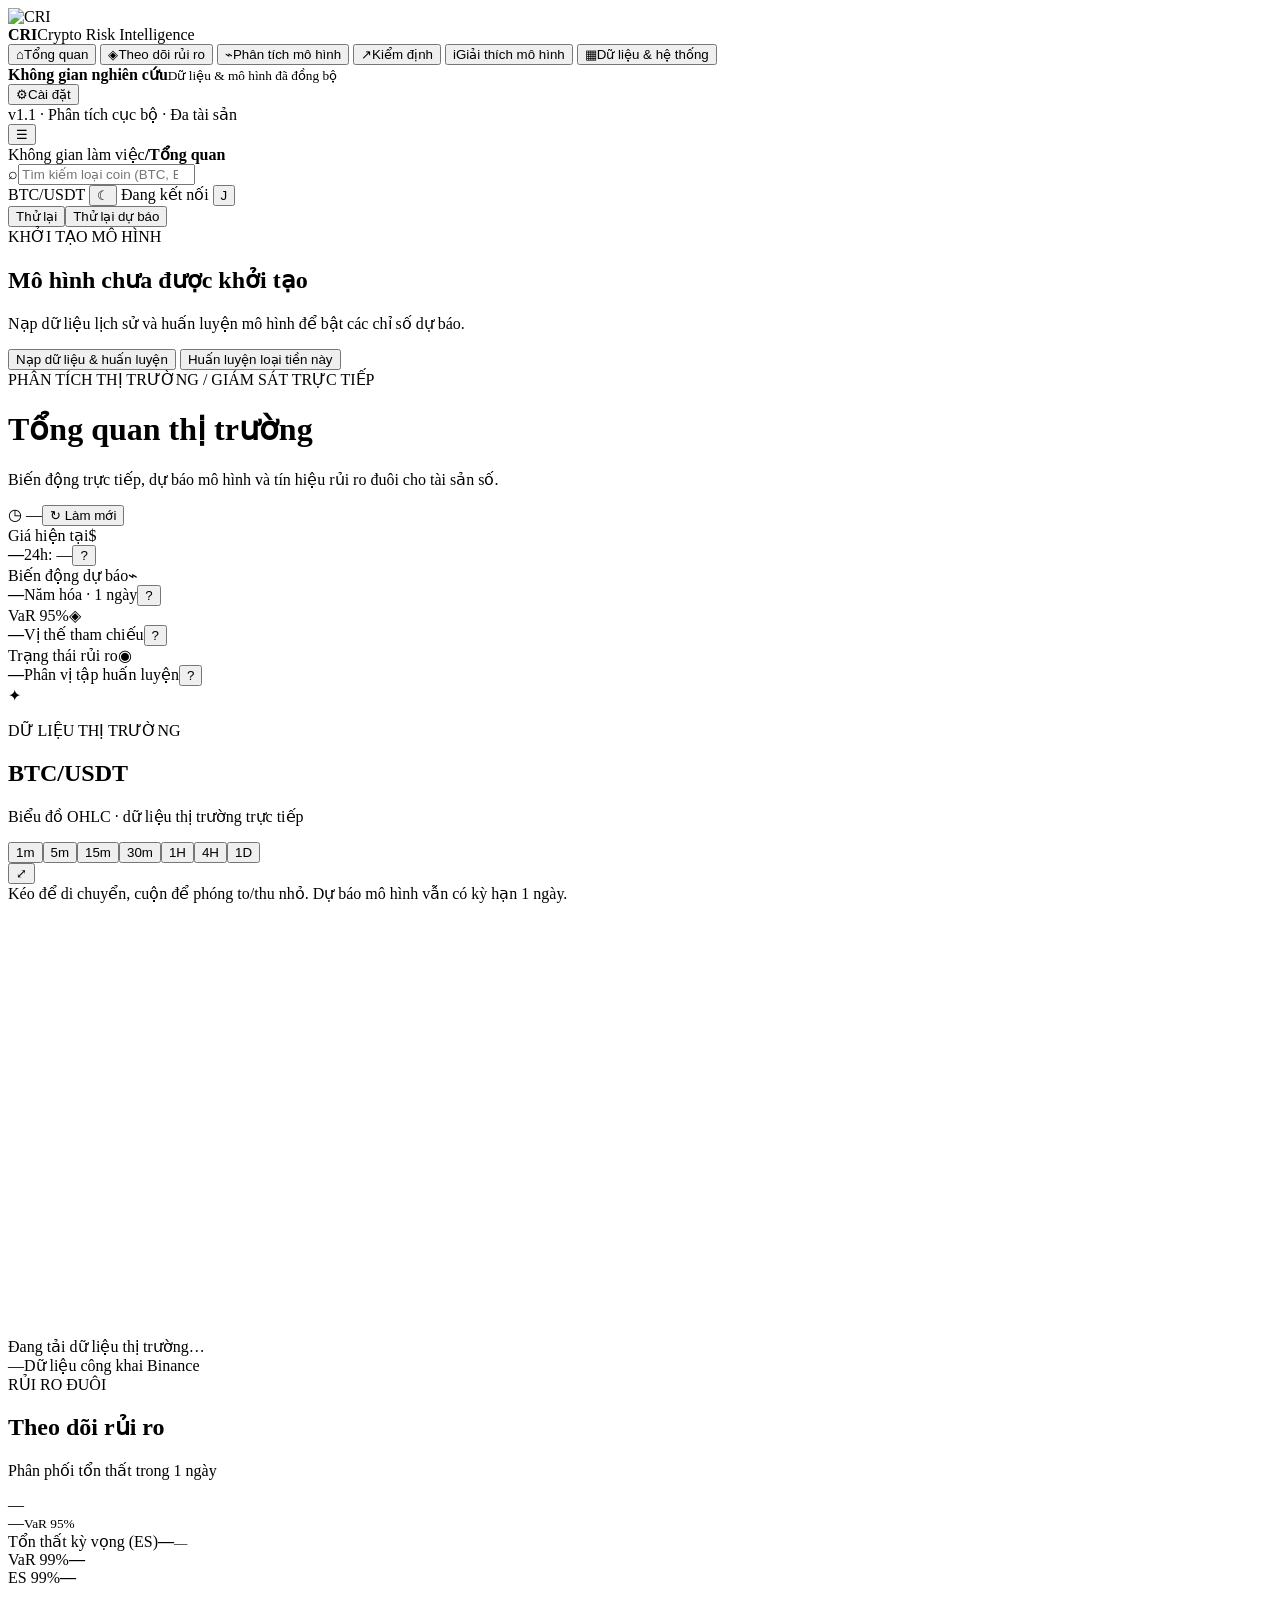
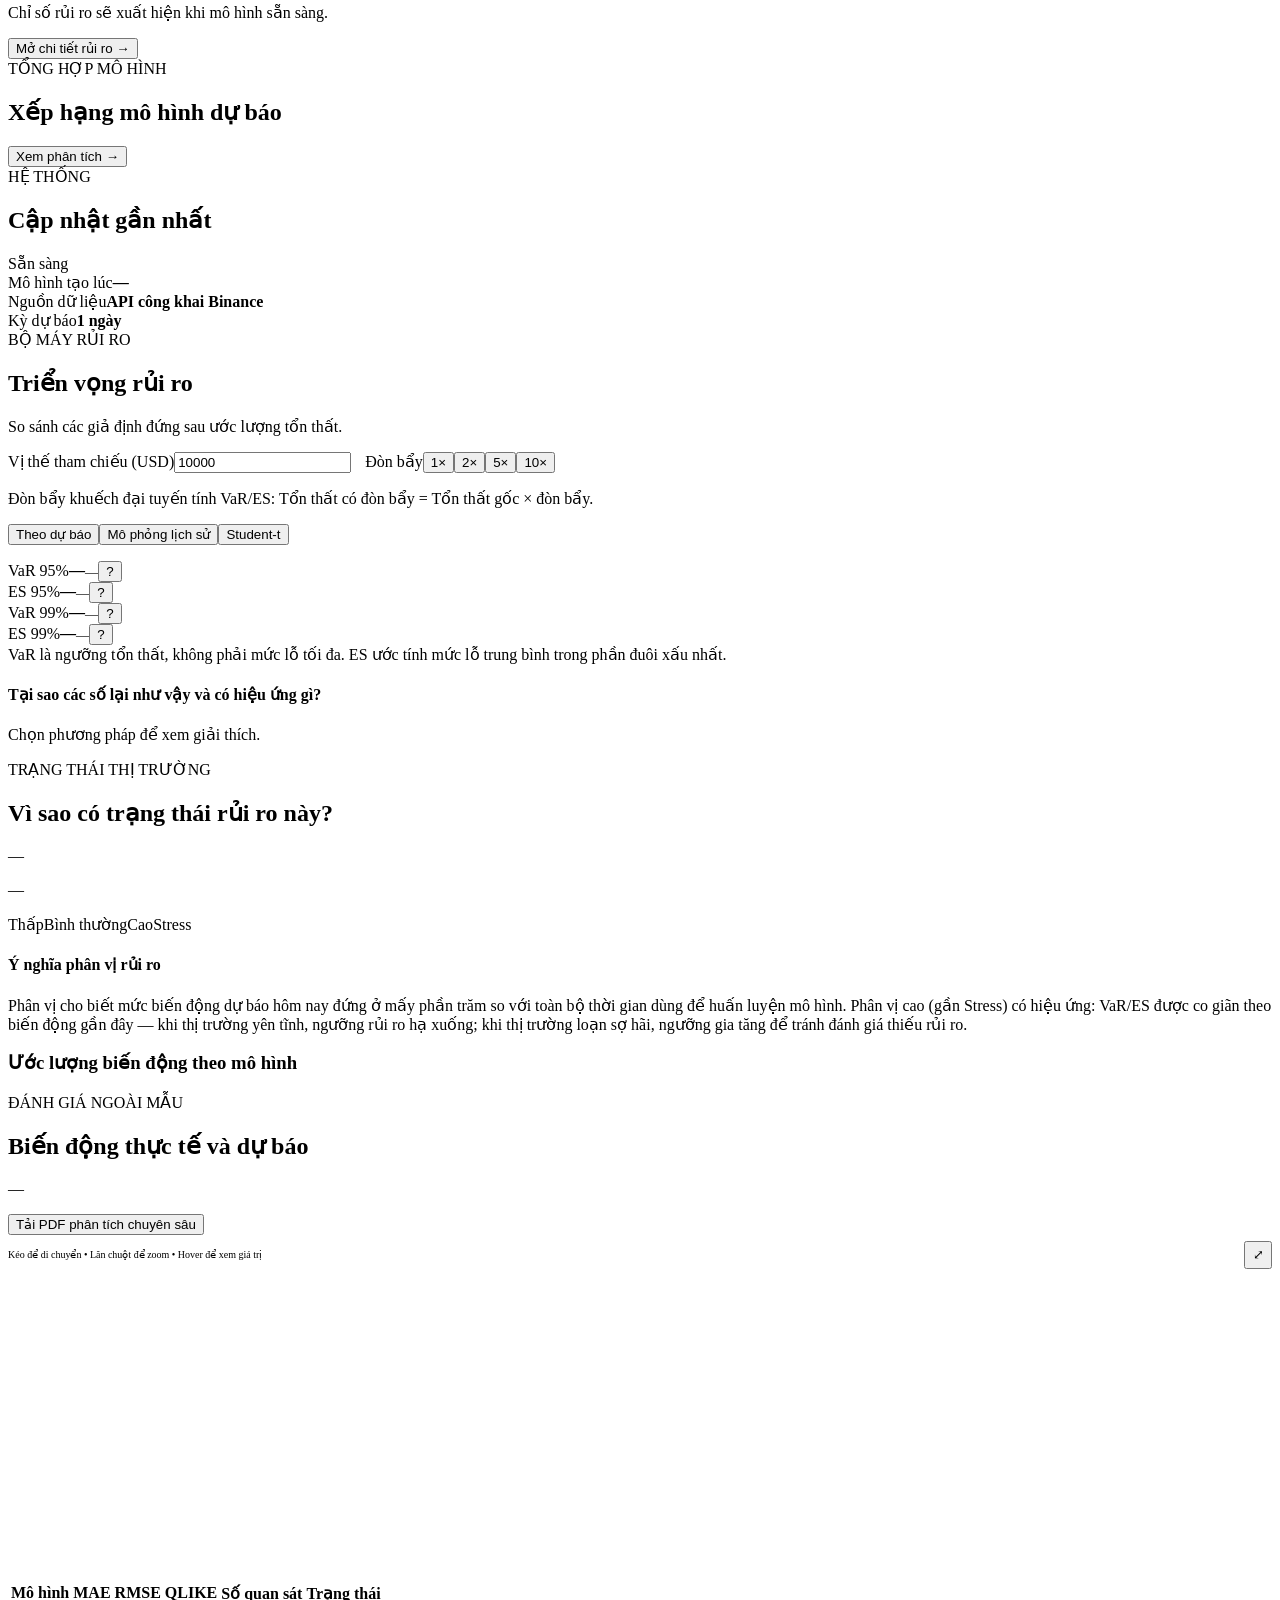
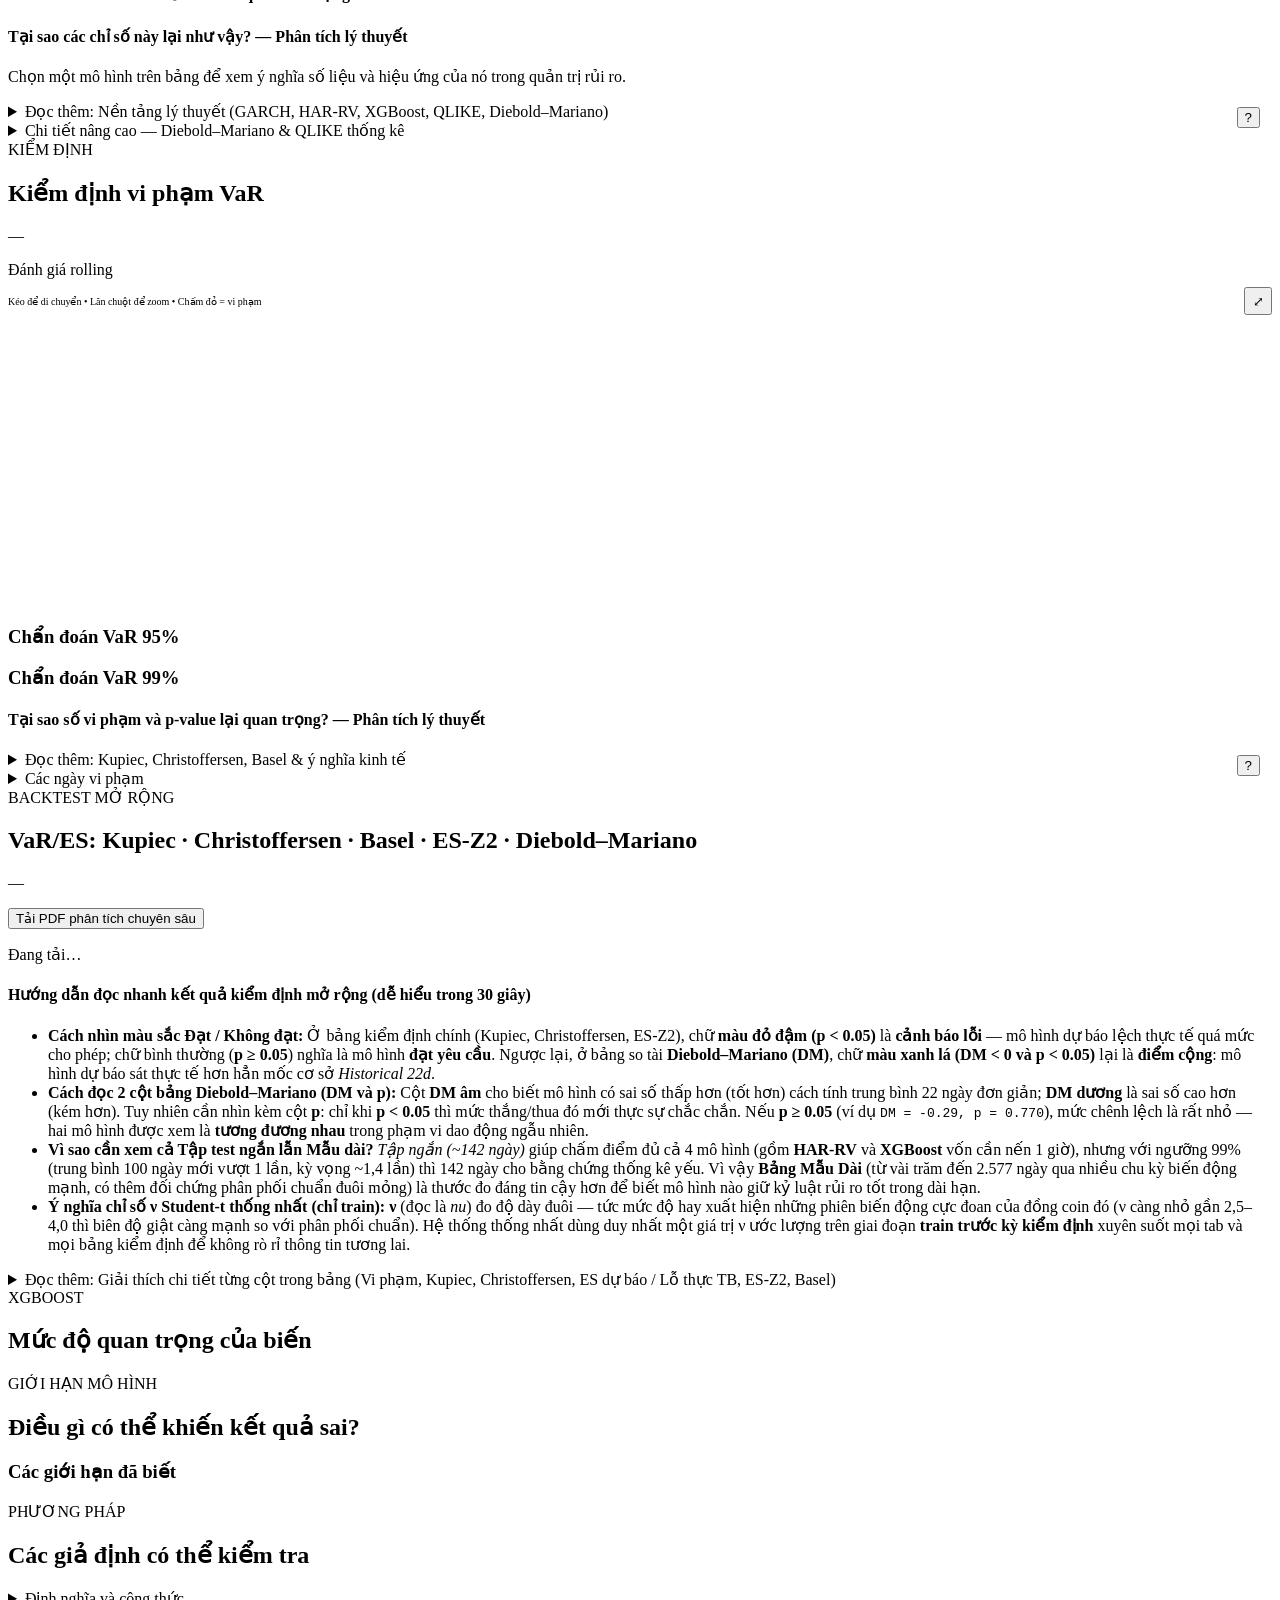
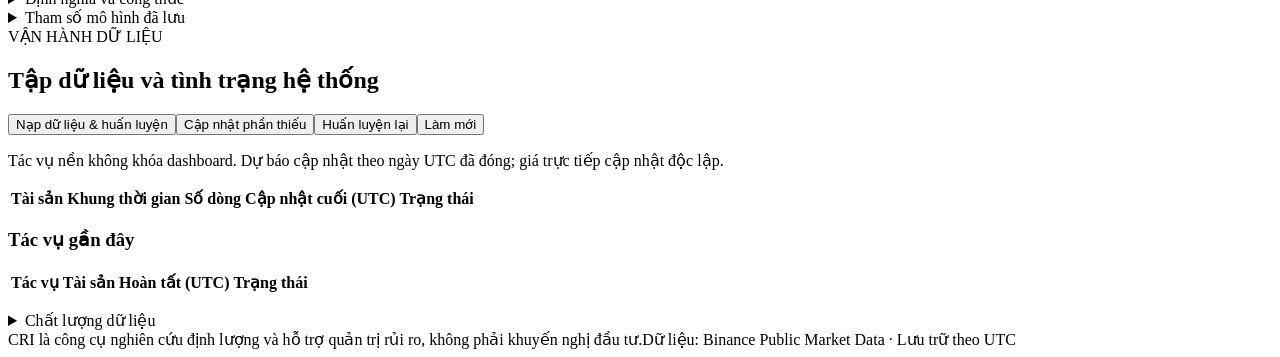
==== commit add3d538: "update: final code from team (35 coins, backtest, report)" ====
--- a/app/static/index.html
+++ b/app/static/index.html
@@ -103,7 +103,7 @@
 
         <section class="view hidden" id="view-models" data-view-panel="models"><article class="panel" style="position:relative;"><div class="panel-heading"><div><span class="eyebrow">ĐÁNH GIÁ NGOÀI MẪU</span><h2>Biến động thực tế và dự báo</h2><p id="perf-note" class="panel-subtitle">—</p></div><div class="panel-actions"><button id="btn-pdf-models" class="button ghost">Tải PDF phân tích chuyên sâu</button></div><div id="perf-legend" class="legend"></div></div><div class="chart-note" style="display:flex;justify-content:space-between;align-items:center;margin:6px 0 8px;"><span style="color:var(--muted-2);font-size:10px;">Kéo để di chuyển • Lăn chuột để zoom • Hover để xem giá trị</span><button id="chart-reset-perf" class="icon-button" title="Đặt lại góc nhìn" style="width:28px;height:28px;">⤢</button></div><div class="chart-wrap short"><canvas id="perf-chart" height="300"></canvas><div id="perf-tooltip" class="tooltip hidden"></div></div><div class="table-wrap"><table id="metrics-table"><thead><tr><th>Mô hình</th><th>MAE</th><th>RMSE</th><th>QLIKE</th><th>Số quan sát</th><th>Trạng thái</th></tr></thead><tbody></tbody></table></div><div class="explainer"><h4>Tại sao các chỉ số này lại như vậy? — Phân tích lý thuyết</h4><p id="models-explain-text">Chọn một mô hình trên bảng để xem ý nghĩa số liệu và hiệu ứng của nó trong quản trị rủi ro.</p><ul id="models-explain-list"></ul><details><summary>Đọc thêm: Nền tảng lý thuyết (GARCH, HAR-RV, XGBoost, QLIKE, Diebold–Mariano)</summary><div class="details-body" id="models-theory"><p><b>Historical 22d</b> là mốc so sánh đơn giản nhất (naïve benchmark): trung bình RV 22 ngày, không tham số. Nếu mô hình phức tạp không vượt được nó thì không có giá trị gia tăng.</p><p><b>GARCH(1,1)-t</b> (Bollerslev 1986): σ²ₜ = ω + α·ε²ₜ₋₁ + β·σ²ₜ₋₁, phần dư Student-t. Nắm <i>cụm biến động</i> (volatility clustering) và đuôi dày. α đo phản ứng cú sốc, β đo tính bền. Hạn chế: đối xứng, không bắt được đòn bẩy âm/dương khác nhau.</p><p><b>HAR-RV</b> (Corsi 2009): RVₜ₊₁ = β₀ + β<sub>d</sub>RVₜ + β<sub>w</sub>RV̄⁵ + β<sub>m</sub>RV̄²². Mô phỏng hành vi đa chân trời của các nhóm giao dịch ngắn/trung/dài hạn — là chuẩn học thuật cho realized volatility, tuyến tính nhưng bắt được trí nhớ dài.</p><p><b>XGBoost</b> (Chen & Guestrin 2016): cây tăng cường trên lag RV, lợi suất, biên độ cao-thấp, khối lượng, RV chéo. Bắt phi tuyến & tương tác; nguy cơ overfit được kìm bằng đánh giá OOS nghiêm ngặt theo thời gian.</p><p><b>QLIKE</b> (Patton 2011): QLIKE = σ̂²/σ² − log(σ̂²/σ²) −1. Là hàm mất mát <i>robust</i> cho biến động: bảo toàn thứ hạng mô hình dù dùng proxy nhiễu (realized variance), và phạt mạnh hơn khi dự báo thấp hơn thực tế (nguy hiểm cho rủi ro). Vì vậy QLIKE thấp nhất = tiêu chí chọn mô hình chính.</p><p><b>Diebold–Mariano</b> (Diebold & Mariano 1995; Harvey-Leybourne-Newbold 1997): kiểm định H₀: hai dự báo có độ chính xác bằng nhau, dùng chênh lệch mất mát bình phương, hiệu chỉnh tự tương quan. p &lt; 0.05 ⇒ khác biệt có ý nghĩa thống kê.</p><p><b>Hiệu ứng kinh tế:</b> Mô hình QLIKE thấp ⇒ VaR/ES tin cậy hơn ⇒ định cỡ bảo hiểm, giới hạn vị thế ổn định hơn; ngược lại dẫn tới thiếu/thừa bảo vệ.</p></div></details></div><button class="help-chip" id="help-models" title="Giải thích biểu đồ & chỉ số" style="position:absolute; right:12px; bottom:12px;">?</button><details><summary>Chi tiết nâng cao — Diebold–Mariano & QLIKE thống kê</summary><div class="details-body"><p>Diebold–Mariano, QLIKE: thước đo sai số dự báo biến động.</p><div id="dm-box"></div></div></details></article></section>
 
-        <section class="view hidden" id="view-backtest" data-view-panel="backtest"><article class="panel" style="position:relative;"><div class="panel-heading"><div><span class="eyebrow">KIỂM ĐỊNH</span><h2>Kiểm định vi phạm VaR</h2><p id="bt-method" class="panel-subtitle">—</p></div><div class="panel-actions"><span class="status-pill neutral">Đánh giá rolling</span></div><div id="bt-legend" class="legend" style="margin:8px 0;"></div></div><div class="chart-note" style="display:flex;justify-content:space-between;align-items:center;margin:6px 0 8px;"><span style="color:var(--muted-2);font-size:10px;">Kéo để di chuyển • Lăn chuột để zoom • Chấm đỏ = vi phạm</span><button id="chart-reset-bt" class="icon-button" title="Đặt lại góc nhìn" style="width:28px;height:28px;">⤢</button></div><div class="chart-wrap short"><canvas id="bt-chart" height="280"></canvas><div id="bt-tooltip" class="tooltip hidden"></div></div><div class="section-grid two-col inner"><div><h3 class="subheading">Chẩn đoán VaR 95%</h3><div id="bt95"></div></div><div><h3 class="subheading">Chẩn đoán VaR 99%</h3><div id="bt99"></div></div></div><div class="explainer"><h4>Tại sao số vi phạm và p-value lại quan trọng? — Phân tích lý thuyết</h4><ul id="bt-explain-list"></ul><details><summary>Đọc thêm: Kupiec, Christoffersen, Basel & ý nghĩa kinh tế</summary><div class="details-body"><p><b>Kupiec UC (1995)</b> kiểm định <i>bao phủ vô điều kiện</i>: H₀: tỷ lệ vi phạm = 1−α (5% cho VaR95, 1% cho VaR99). Thống kê LR<sub>uc</sub> ~ χ²(1). p lớn ⇒ không bác bỏ ⇒ tỷ lệ đúng. Tương tự traffic-light Basel: với 250 ngày, VaR99 xanh &lt;4 vi phạm, vàng 4–9, đỏ ≥10.</p><p><b>Christoffersen CC (1998)</b> mở rộng Kupiec: kiểm tra đồng thời bao phủ vô điều kiện + <i>tính độc lập</i> (vi phạm có cụm thành cụm hay không) bằng xích Markov 2 trạng thái. LR<sub>cc</sub> ~ χ²(2). Vi phạm cụm ⇒ rủi ro hệ thống, mô hình thiếu động — dù tỷ lệ chung đúng, cụm vẫn nguy hiểm vì lỗ dồn dập.</p><p><b>Ý nghĩa biểu đồ:</b> Đường xám = Lossₜ, xanh/vàng = VaR95/99; chấm đỏ = ngày vi phạm. Chuỗi chấm đỏ liên tiếp ⇒ dấu hiệu cụm (Christoffersen p nhỏ). Ngày vi phạm chi tiết liệt kê ở bảng dưới, dùng để đối chiếu sự kiện thị trường.</p><p><b>Hiệu ứng:</b> Tỷ lệ thực tế cao hơn kỳ vọng nhiều hoặc p nhỏ ⇒ ngưỡng VaR đánh giá thiếu rủi ro ⇒ cần nắm giữ tài sản bảo vệ lớn hơn hoặc giảm vị thế. Ngược lại, quá ít vi phạm ⇒ VaR quá bảo thủ ⇒ chi phí vốn cao.</p></div></details></div><button class="help-chip" id="help-backtest" title="Giải thích kiểm định VaR" style="position:absolute; right:12px; bottom:12px;">?</button><details><summary>Các ngày vi phạm</summary><div class="table-wrap"><table id="breach-table"><thead><tr><th>Ngày (UTC)</th><th>Tổn thất thực tế</th><th>VaR 95%</th><th>VaR 99%</th><th>Loại</th></tr></thead><tbody></tbody></table></div></details></article></section>
+        <section class="view hidden" id="view-backtest" data-view-panel="backtest"><article class="panel" style="position:relative;"><div class="panel-heading"><div><span class="eyebrow">KIỂM ĐỊNH</span><h2>Kiểm định vi phạm VaR</h2><p id="bt-method" class="panel-subtitle">—</p></div><div class="panel-actions"><span class="status-pill neutral">Đánh giá rolling</span></div><div id="bt-legend" class="legend" style="margin:8px 0;"></div></div><div class="chart-note" style="display:flex;justify-content:space-between;align-items:center;margin:6px 0 8px;"><span style="color:var(--muted-2);font-size:10px;">Kéo để di chuyển • Lăn chuột để zoom • Chấm đỏ = vi phạm</span><button id="chart-reset-bt" class="icon-button" title="Đặt lại góc nhìn" style="width:28px;height:28px;">⤢</button></div><div class="chart-wrap short"><canvas id="bt-chart" height="280"></canvas><div id="bt-tooltip" class="tooltip hidden"></div></div><div class="section-grid two-col inner"><div><h3 class="subheading">Chẩn đoán VaR 95%</h3><div id="bt95"></div></div><div><h3 class="subheading">Chẩn đoán VaR 99%</h3><div id="bt99"></div></div></div><div class="explainer"><h4>Tại sao số vi phạm và p-value lại quan trọng? — Phân tích lý thuyết</h4><ul id="bt-explain-list"></ul><details><summary>Đọc thêm: Kupiec, Christoffersen, Basel & ý nghĩa kinh tế</summary><div class="details-body"><p><b>Kupiec UC (1995)</b> kiểm định <i>bao phủ vô điều kiện</i>: H₀: tỷ lệ vi phạm = 1−α (5% cho VaR95, 1% cho VaR99). Thống kê LR<sub>uc</sub> ~ χ²(1). p lớn ⇒ không bác bỏ ⇒ tỷ lệ đúng. Tương tự traffic-light Basel: với 250 ngày, VaR99 xanh &lt;4 vi phạm, vàng 4–9, đỏ ≥10.</p><p><b>Christoffersen CC (1998)</b> mở rộng Kupiec: kiểm tra đồng thời bao phủ vô điều kiện + <i>tính độc lập</i> (vi phạm có cụm thành cụm hay không) bằng xích Markov 2 trạng thái. LR<sub>cc</sub> ~ χ²(2). Vi phạm cụm ⇒ rủi ro hệ thống, mô hình thiếu động — dù tỷ lệ chung đúng, cụm vẫn nguy hiểm vì lỗ dồn dập.</p><p><b>Ý nghĩa biểu đồ:</b> Đường xám = Lossₜ, xanh/vàng = VaR95/99; chấm đỏ = ngày vi phạm. Chuỗi chấm đỏ liên tiếp ⇒ dấu hiệu cụm (Christoffersen p nhỏ). Ngày vi phạm chi tiết liệt kê ở bảng dưới, dùng để đối chiếu sự kiện thị trường.</p><p><b>Hiệu ứng:</b> Tỷ lệ thực tế cao hơn kỳ vọng nhiều hoặc p nhỏ ⇒ ngưỡng VaR đánh giá thiếu rủi ro ⇒ cần nắm giữ tài sản bảo vệ lớn hơn hoặc giảm vị thế. Ngược lại, quá ít vi phạm ⇒ VaR quá bảo thủ ⇒ chi phí vốn cao.</p></div></details></div><button class="help-chip" id="help-backtest" title="Giải thích kiểm định VaR" style="position:absolute; right:12px; bottom:12px;">?</button><details><summary>Các ngày vi phạm</summary><div class="table-wrap"><table id="breach-table"><thead><tr><th>Ngày (UTC)</th><th>Tổn thất thực tế</th><th>VaR 95%</th><th>VaR 99%</th><th>Loại</th></tr></thead><tbody></tbody></table></div></details></article><article class="panel" id="bt-ext-panel"><div class="panel-heading"><div><span class="eyebrow">BACKTEST MỞ RỘNG</span><h2>VaR/ES: Kupiec · Christoffersen · Basel · ES-Z2 · Diebold–Mariano</h2><p id="bt-ext-note" class="panel-subtitle">—</p></div><div class="panel-actions"><button id="btn-pdf-backtest" class="button ghost">Tải PDF phân tích chuyên sâu</button></div></div><div id="bt-ext-body"><p class="panel-subtitle">Đang tải…</p></div><div class="explainer"><h4>Hướng dẫn đọc nhanh kết quả kiểm định mở rộng (dễ hiểu trong 30 giây)</h4><ul><li><b>Cách nhìn màu sắc Đạt / Không đạt:</b> Ở bảng kiểm định chính (Kupiec, Christoffersen, ES-Z2), chữ <b>màu đỏ đậm (p &lt; 0.05)</b> là <b>cảnh báo lỗi</b> — mô hình dự báo lệch thực tế quá mức cho phép; chữ bình thường (<b>p ≥ 0.05</b>) nghĩa là mô hình <b>đạt yêu cầu</b>. Ngược lại, ở bảng so tài <b>Diebold–Mariano (DM)</b>, chữ <b>màu xanh lá (DM &lt; 0 và p &lt; 0.05)</b> lại là <b>điểm cộng</b>: mô hình dự báo sát thực tế hơn hẳn mốc cơ sở <i>Historical 22d</i>.</li><li><b>Cách đọc 2 cột bảng Diebold–Mariano (DM và p):</b> Cột <b>DM âm</b> cho biết mô hình có sai số thấp hơn (tốt hơn) cách tính trung bình 22 ngày đơn giản; <b>DM dương</b> là sai số cao hơn (kém hơn). Tuy nhiên cần nhìn kèm cột <b>p</b>: chỉ khi <b>p &lt; 0.05</b> thì mức thắng/thua đó mới thực sự chắc chắn. Nếu <b>p ≥ 0.05</b> (ví dụ <code>DM = -0.29, p = 0.770</code>), mức chênh lệch là rất nhỏ — hai mô hình được xem là <b>tương đương nhau</b> trong phạm vi dao động ngẫu nhiên.</li><li><b>Vì sao cần xem cả Tập test ngắn lẫn Mẫu dài?</b> <i>Tập ngắn (~142 ngày)</i> giúp chấm điểm đủ cả 4 mô hình (gồm <b>HAR-RV</b> và <b>XGBoost</b> vốn cần nến 1 giờ), nhưng với ngưỡng 99% (trung bình 100 ngày mới vượt 1 lần, kỳ vọng ~1,4 lần) thì 142 ngày cho bằng chứng thống kê yếu. Vì vậy <b>Bảng Mẫu Dài</b> (từ vài trăm đến 2.577 ngày qua nhiều chu kỳ biến động mạnh, có thêm đối chứng phân phối chuẩn đuôi mỏng) là thước đo đáng tin cậy hơn để biết mô hình nào giữ kỷ luật rủi ro tốt trong dài hạn.</li><li><b>Ý nghĩa chỉ số ν Student-t thống nhất (chỉ train):</b> <b>ν</b> (đọc là <i>nu</i>) đo độ dày đuôi — tức mức độ hay xuất hiện những phiên biến động cực đoan của đồng coin đó (ν càng nhỏ gần 2,5–4,0 thì biên độ giật càng mạnh so với phân phối chuẩn). Hệ thống thống nhất dùng duy nhất một giá trị ν ước lượng trên giai đoạn <b>train trước kỳ kiểm định</b> xuyên suốt mọi tab và mọi bảng kiểm định để không rò rỉ thông tin tương lai.</li></ul><details><summary>Đọc thêm: Giải thích chi tiết từng cột trong bảng (Vi phạm, Kupiec, Christoffersen, ES dự báo / Lỗ thực TB, ES-Z2, Basel)</summary><div class="details-body"><div class="guide-grid"><div class="guide-card"><b>1. Cột “Vi phạm / kỳ vọng”</b><i>Vi phạm</i> là số ngày khoản lỗ thực tế vượt quá mức cảnh báo VaR mà mô hình đặt ra. Ví dụ với 142 ngày: ở mức 95% ta chấp nhận 5% số ngày vượt ngưỡng (kỳ vọng ~7,1 ngày); ở mức 99% chỉ chấp nhận 1% (kỳ vọng ~1,4 ngày). Vi phạm thực tế cao hơn nhiều so với kỳ vọng nghĩa là mô hình chủ quan, đặt ngưỡng bảo vệ quá mỏng; thấp hơn quá nhiều nghĩa là mô hình quá dè dặt, gây đọng vốn dự phòng.</div><div class="guide-card"><b>2. Cột “Kupiec p” (Kiểm tra tần suất)</b>Trả lời câu hỏi: <i>“Tổng số lần vượt ngưỡng VaR nhiều hay ít có nằm trong giới hạn chấp nhận được không?”</i> Nếu <b>p ≥ 0.05</b>: tần suất vượt ngưỡng hợp lý. Nếu <b>p &lt; 0.05 (đỏ)</b>: tổng số ngày vượt ngưỡng lệch quá xa kỳ vọng (quá nhiều hoặc quá ít).</div><div class="guide-card"><b>3. Cột “Christoffersen p” (Kiểm tra co cụm)</b>Dù cả năm chỉ vượt VaR đúng 6 lần, nhưng nếu 4 lần rơi vào 4 ngày bán tháo liên tiếp thì danh mục vẫn chịu thiệt hại nặng. <b>p ≥ 0.05</b> nghĩa là các lần vượt ngưỡng rải rác độc lập, mô hình kịp nâng cảnh báo ngay sau cú sốc đầu; <b>p &lt; 0.05 (đỏ)</b> nghĩa là vi phạm bị dồn cục liên tiếp. Khi có dưới 5 lần vượt ngưỡng, hệ thống ghi rõ <i>“không đủ dữ liệu”</i> thay vì kết luận đạt ảo.</div><div class="guide-card"><b>4. Cột “ES dự báo / Lỗ thực TB”, “ES-Z2” và “Z2 p”</b>Trả lời trực tiếp câu hỏi: <i>“Trong những ngày vượt VaR, mức lỗ dự tính ES có bám sát lỗ thực tế không?”</i> Cột <b>ES dự báo / Lỗ thực TB</b> đặt hai con số % cạnh nhau để đối chiếu trực tiếp. Nếu <b>ES-Z2 &gt; 0 đi kèm Z2 p &lt; 0.05 (đỏ)</b>: lỗ thật vượt xa mức dự phòng ES của mô hình (ước lượng thiếu rủi ro đuôi, thường gặp khi dùng phân phối chuẩn đuôi mỏng). Nếu <b>Z2 p ≥ 0.05</b>: mức dự phòng ES bám sát hoặc bao phủ hợp lý.</div></div><p style="margin-top:10px;"><b>5. Cột “Basel (Xanh / Vàng / Đỏ)” cho VaR 99%:</b> Quy chuẩn đèn giao thông của Ủy ban Giám sát Ngân hàng Basel quy đổi theo phân phối nhị thức cho mọi độ dài mẫu <i>n</i>. <b>Xanh</b> = số vi phạm nằm trong vùng bình thường (&lt; 95% xác suất tích lũy); <b>Vàng</b> = vùng cần theo dõi chặt (95%–99,99%); <b>Đỏ</b> = vượt ngưỡng an toàn (≥ 99,99%), cần xem xét hiệu chỉnh lại mô hình.</p></div></details></div></article></section>
 
         <section class="view hidden" id="view-explain" data-view-panel="explain"><div class="section-grid two-col"><article class="panel"><div class="panel-heading"><div><span class="eyebrow">XGBOOST</span><h2>Mức độ quan trọng của biến</h2></div></div><div id="importance-list"></div><p id="importance-note" class="panel-copy"></p></article><article class="panel"><div class="panel-heading"><div><span class="eyebrow">GIỚI HẠN MÔ HÌNH</span><h2>Điều gì có thể khiến kết quả sai?</h2></div></div><ul id="wrong-list" class="plain-list"></ul><h3 class="subheading">Các giới hạn đã biết</h3><ul id="limit-list" class="plain-list"></ul></article></div><article class="panel"><div class="panel-heading"><div><span class="eyebrow">PHƯƠNG PHÁP</span><h2>Các giả định có thể kiểm tra</h2></div></div><details><summary>Định nghĩa và công thức</summary><div id="method-defs" class="details-body"></div></details><details><summary>Tham số mô hình đã lưu</summary><pre id="method-params" class="code"></pre></details></article></section>
 
